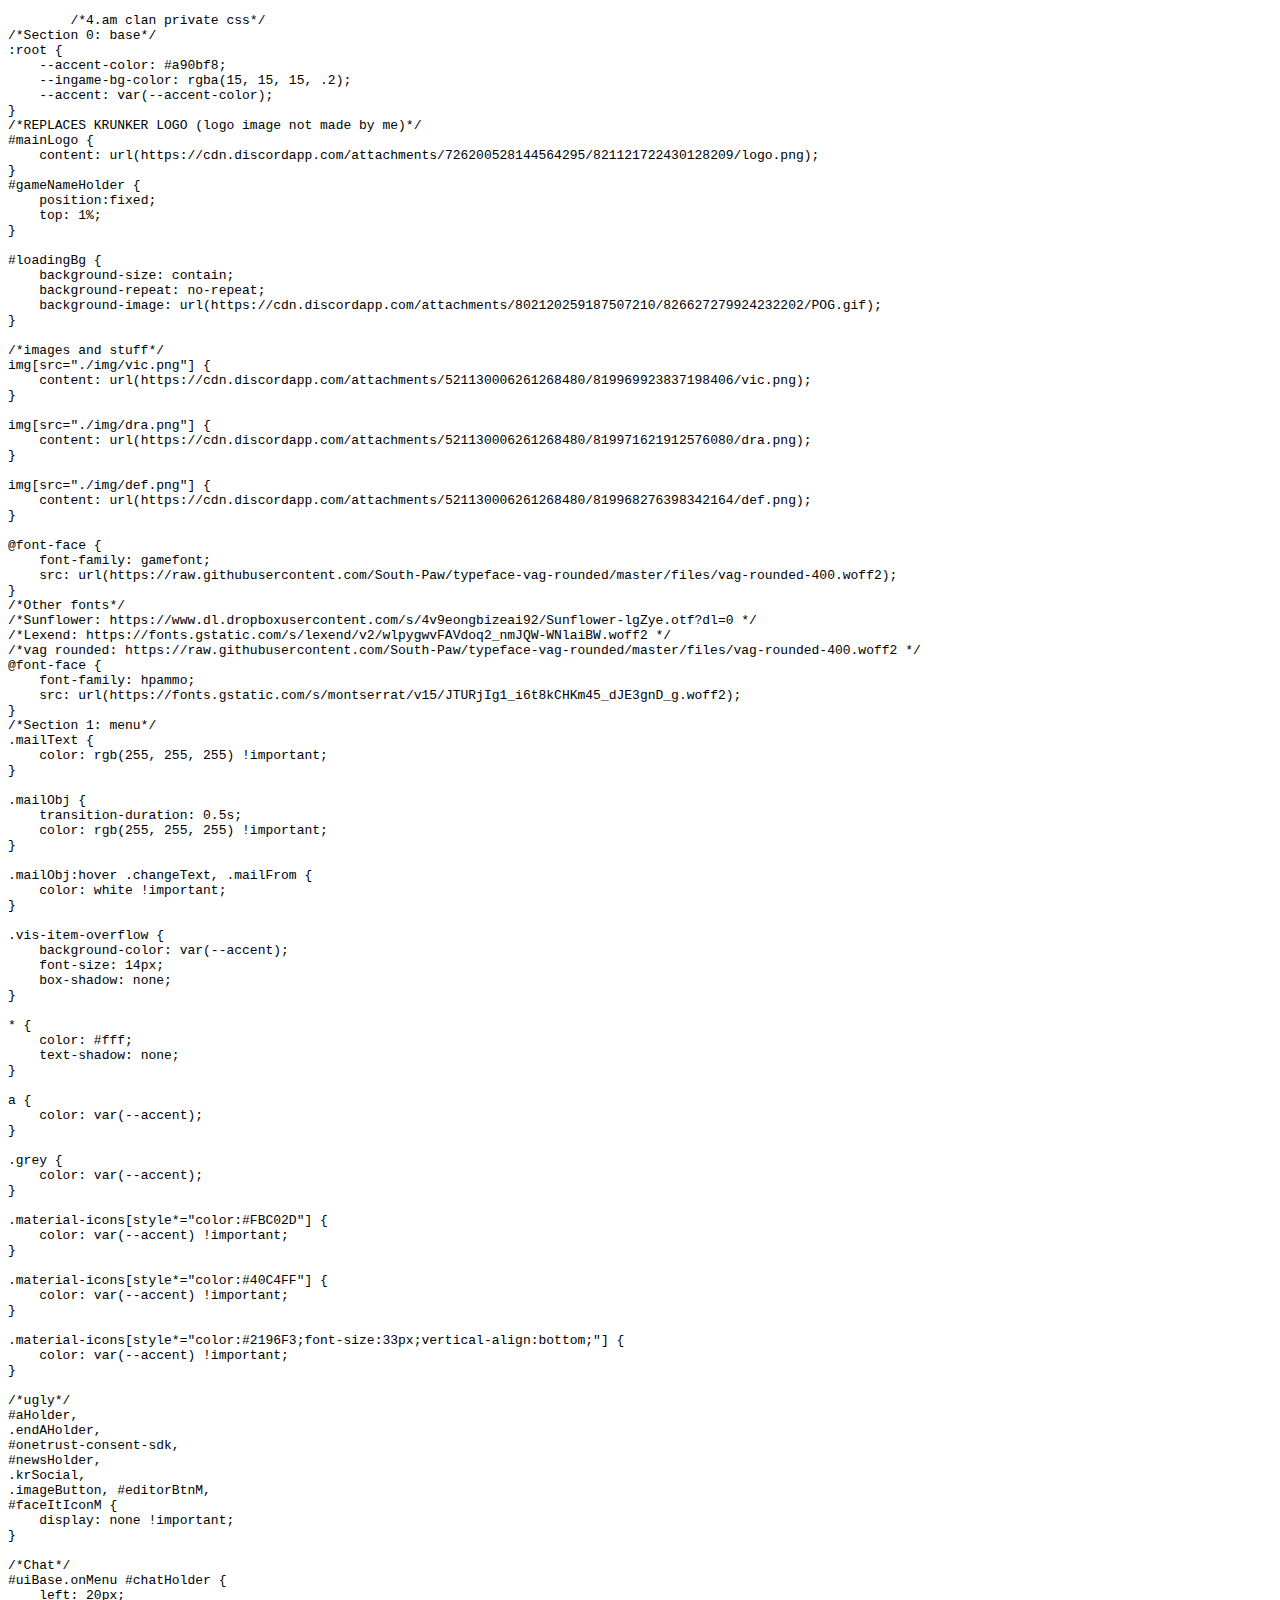
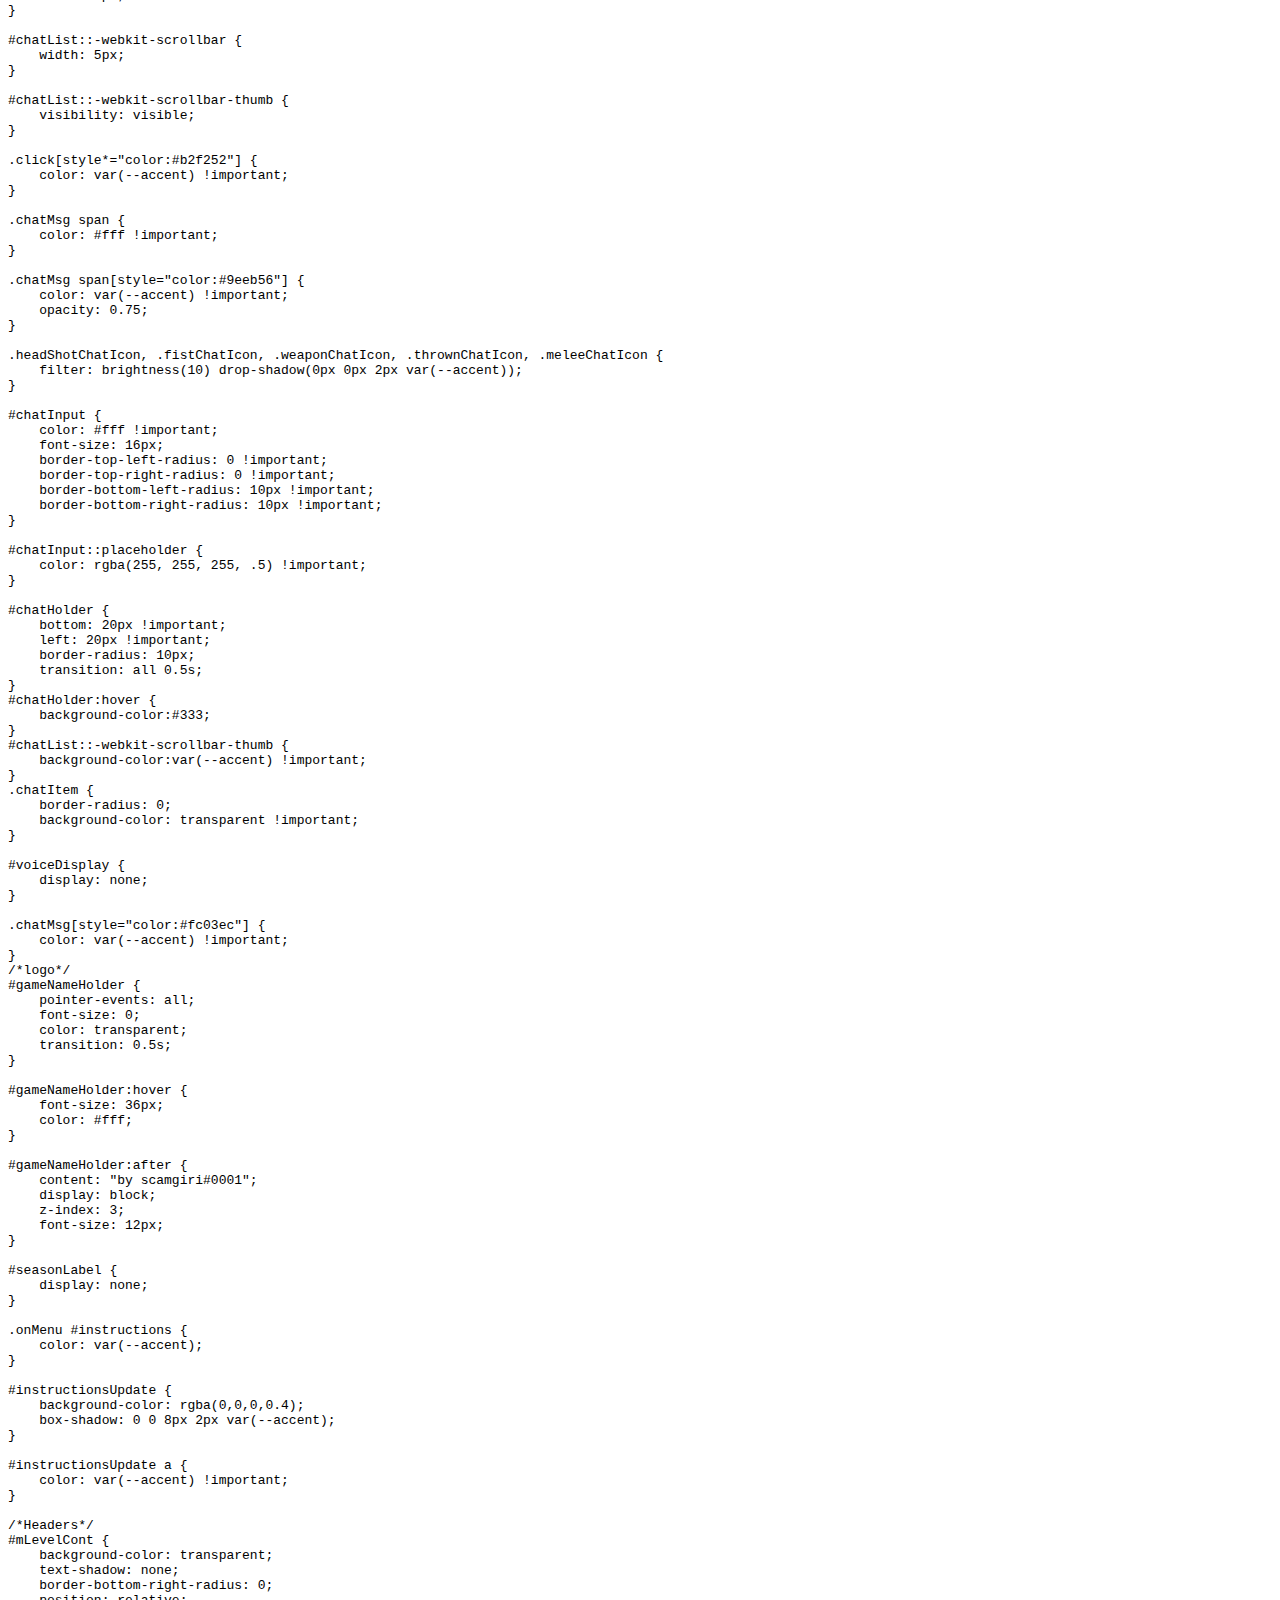
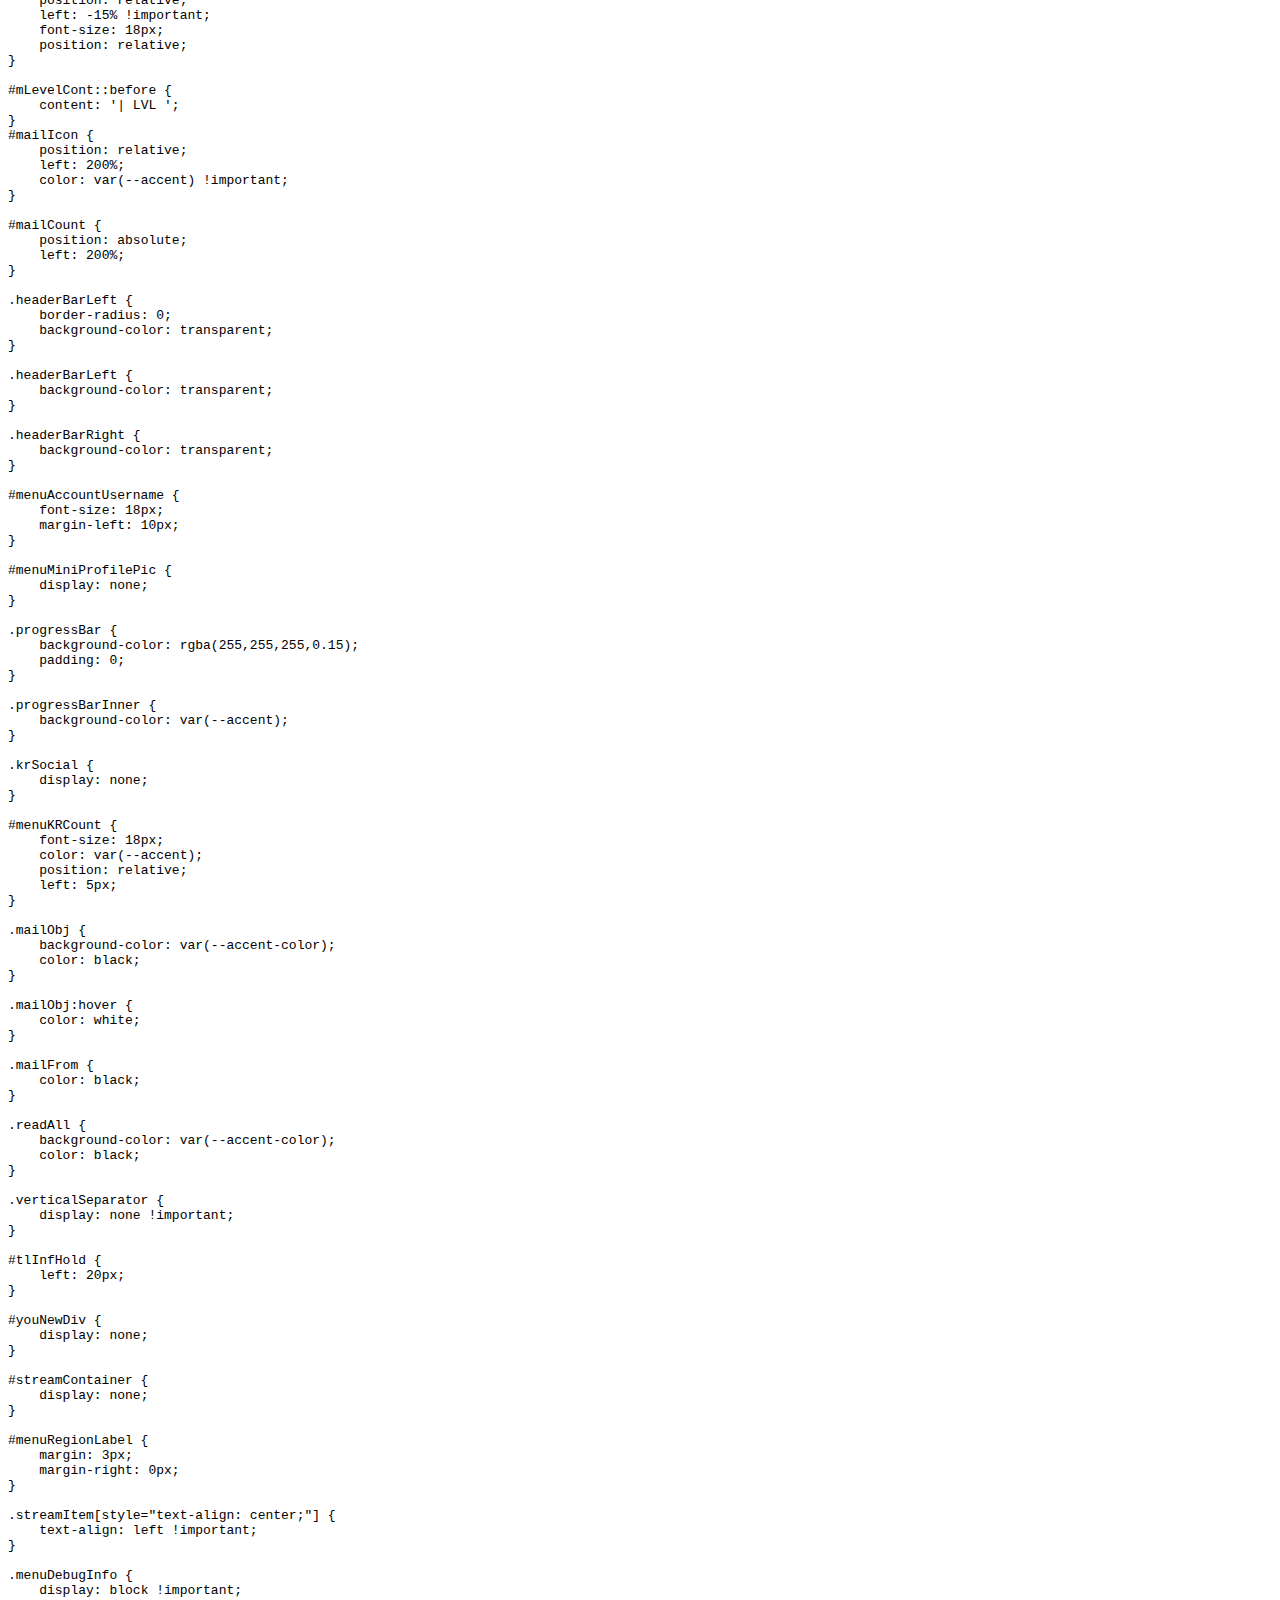
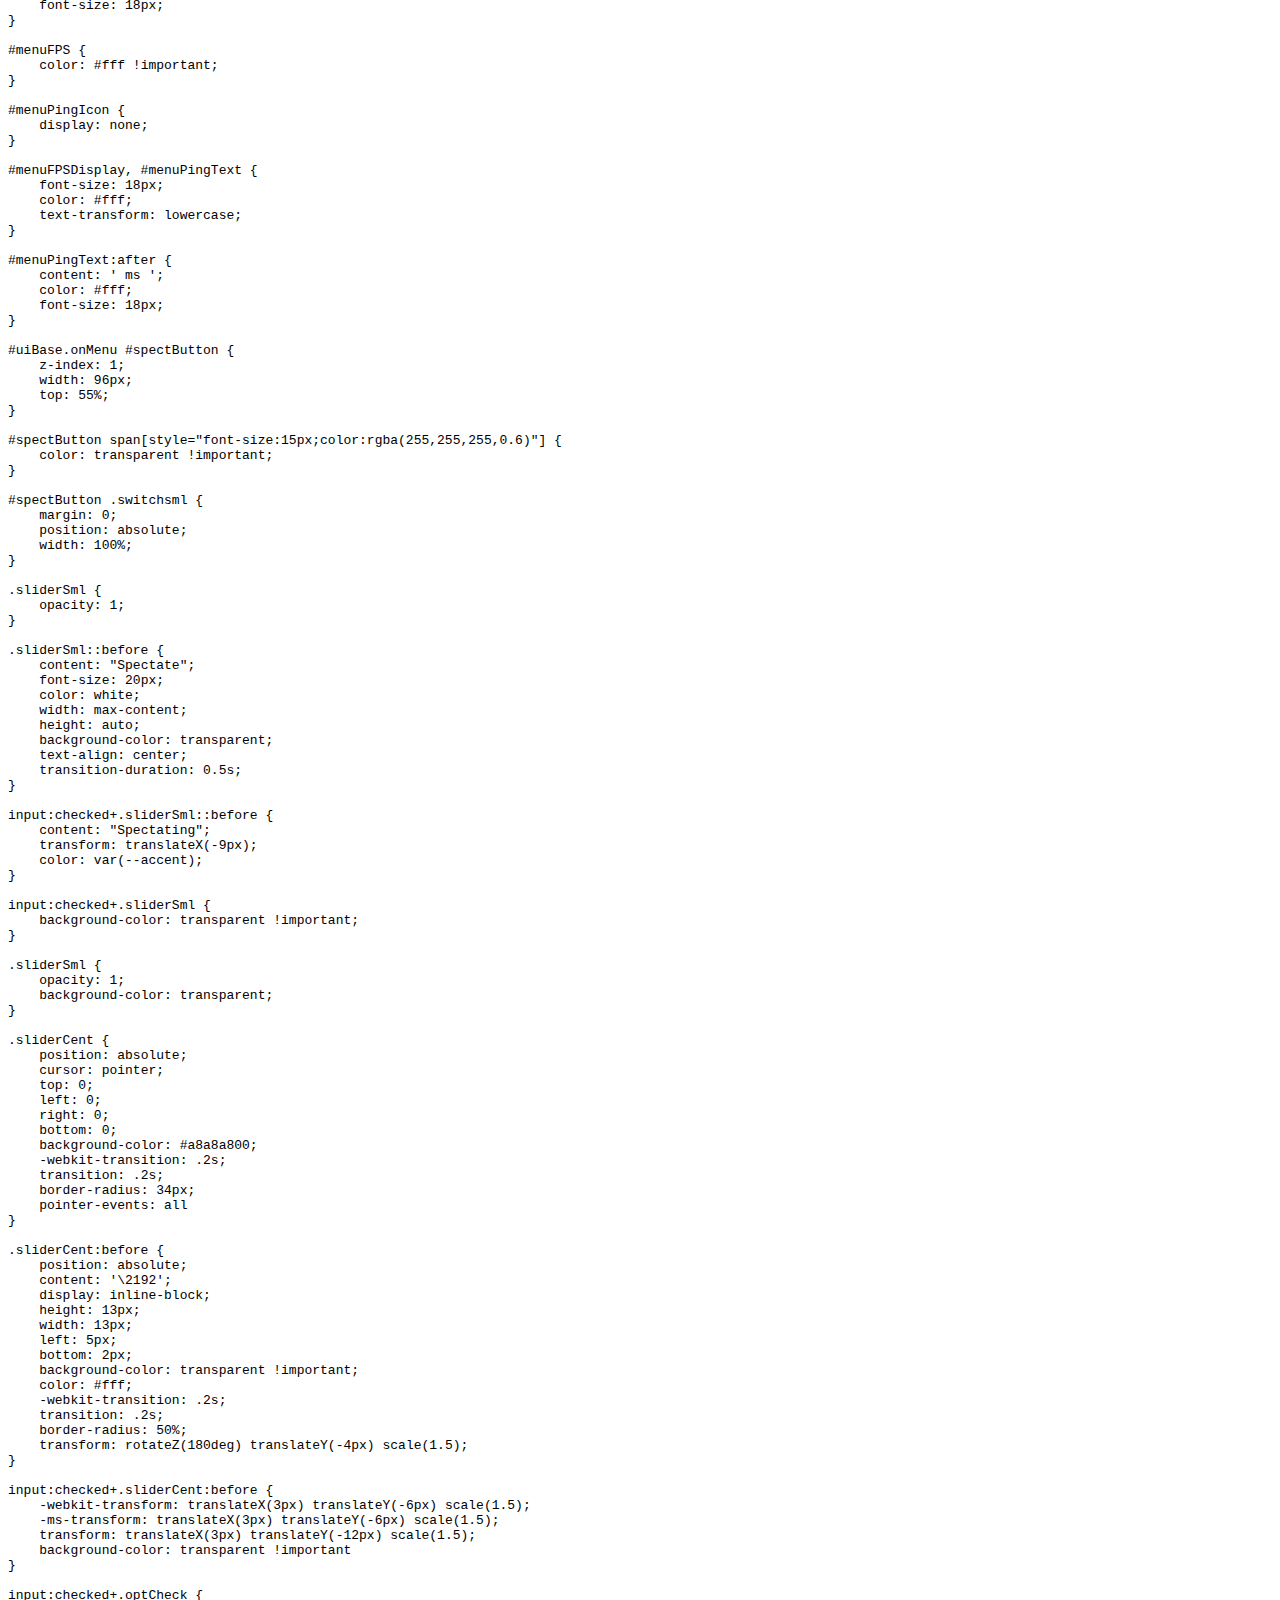
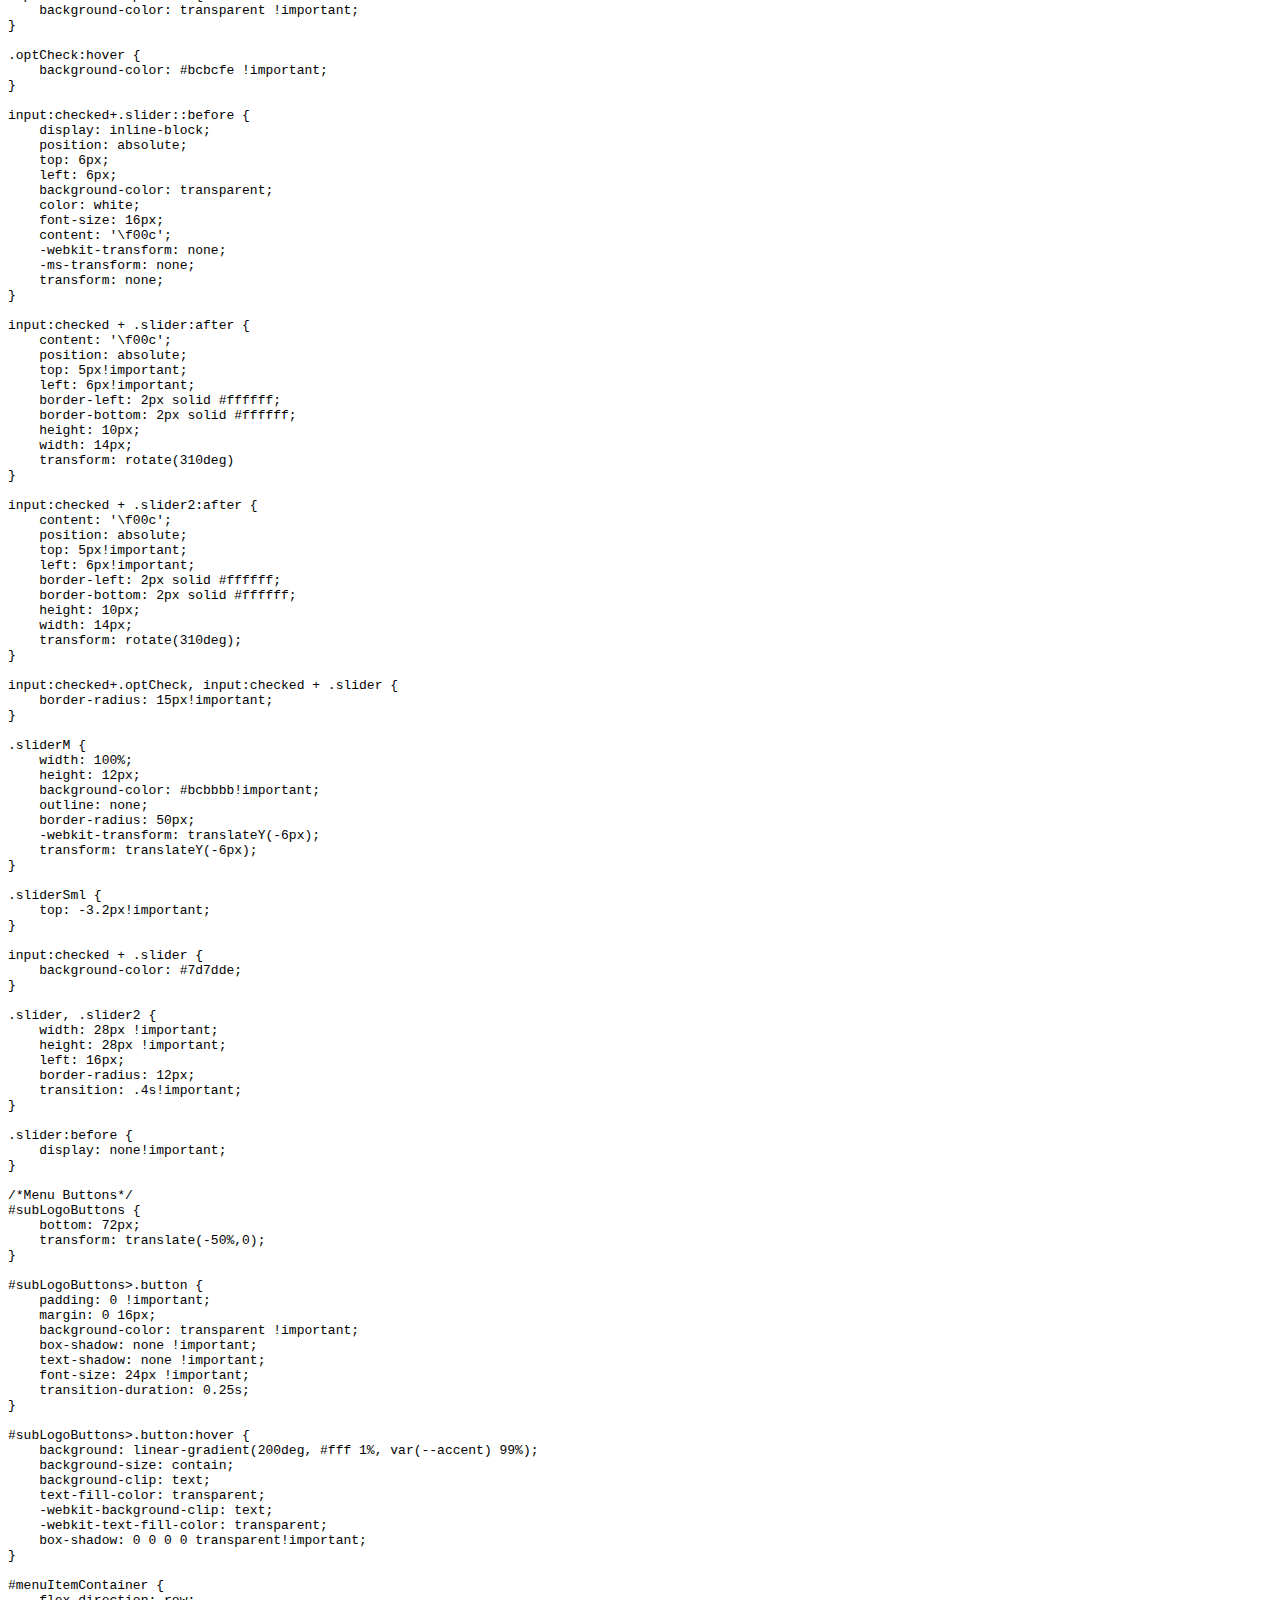
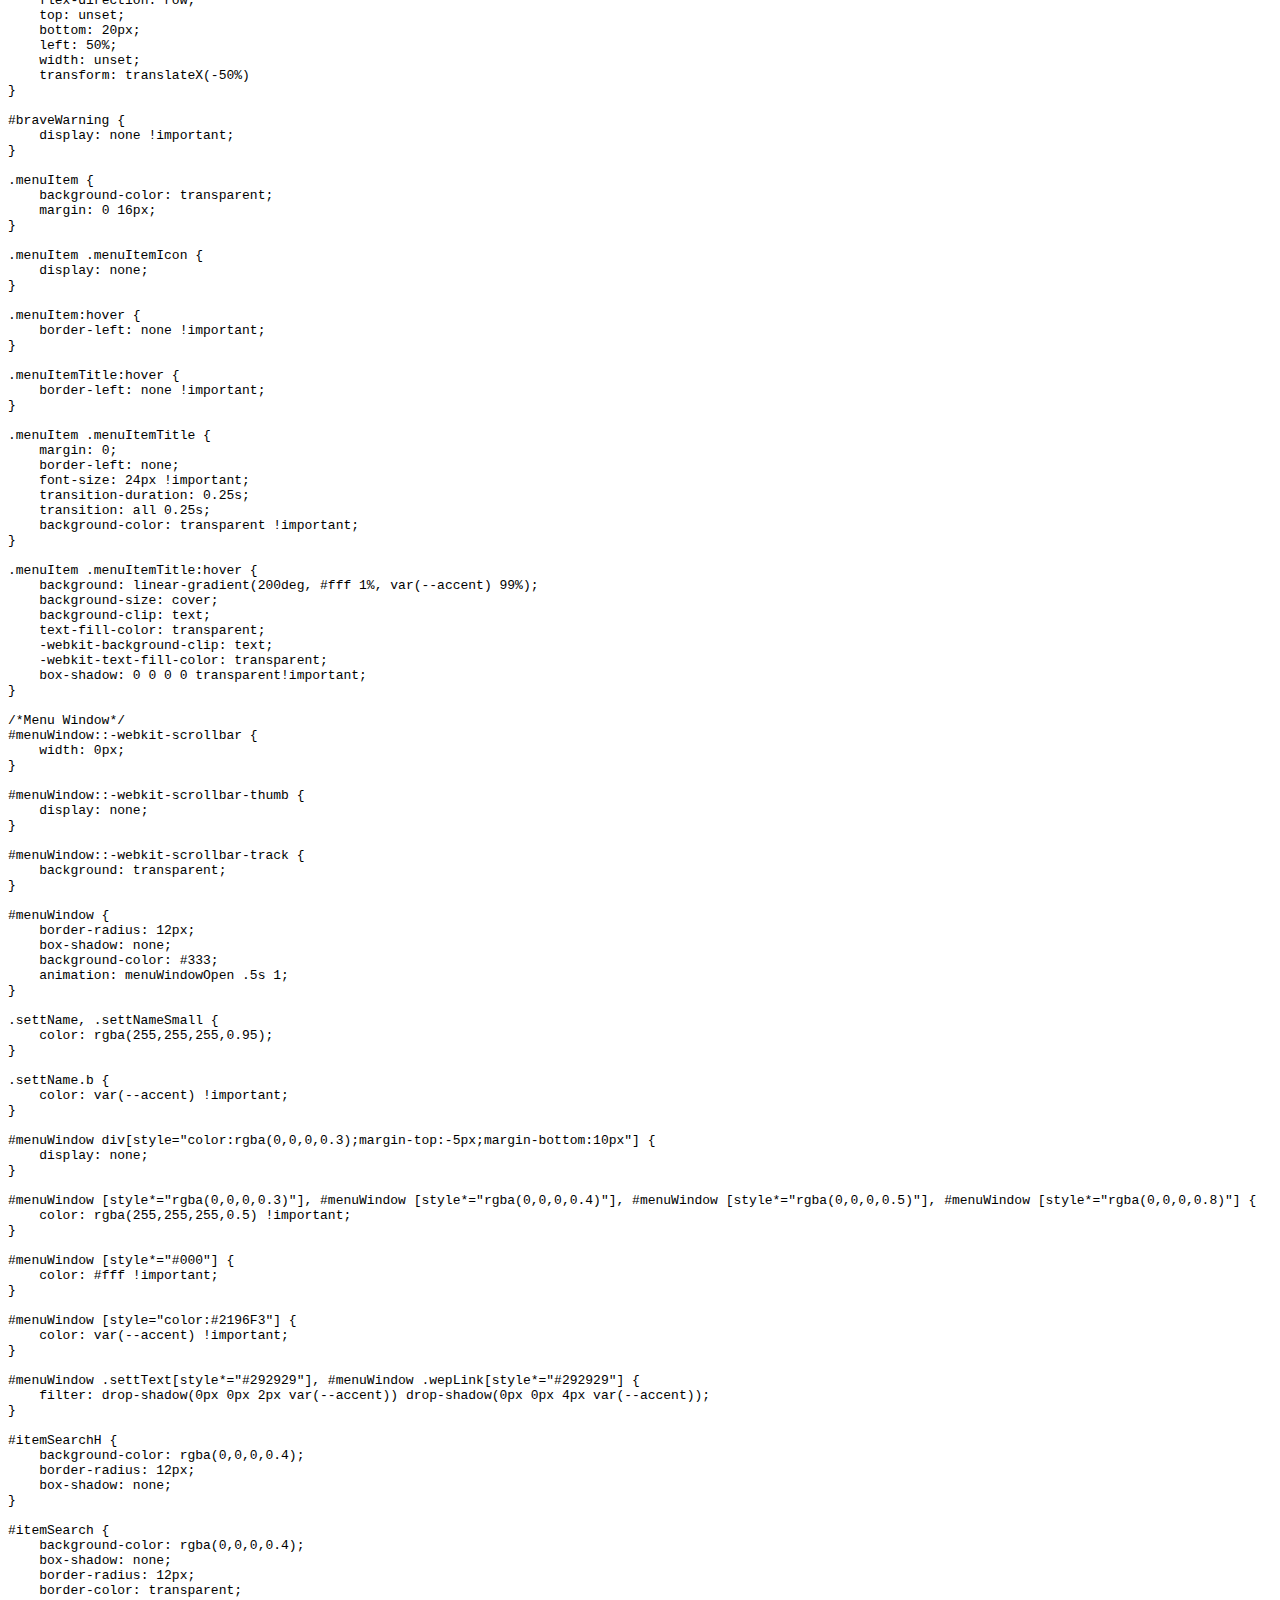
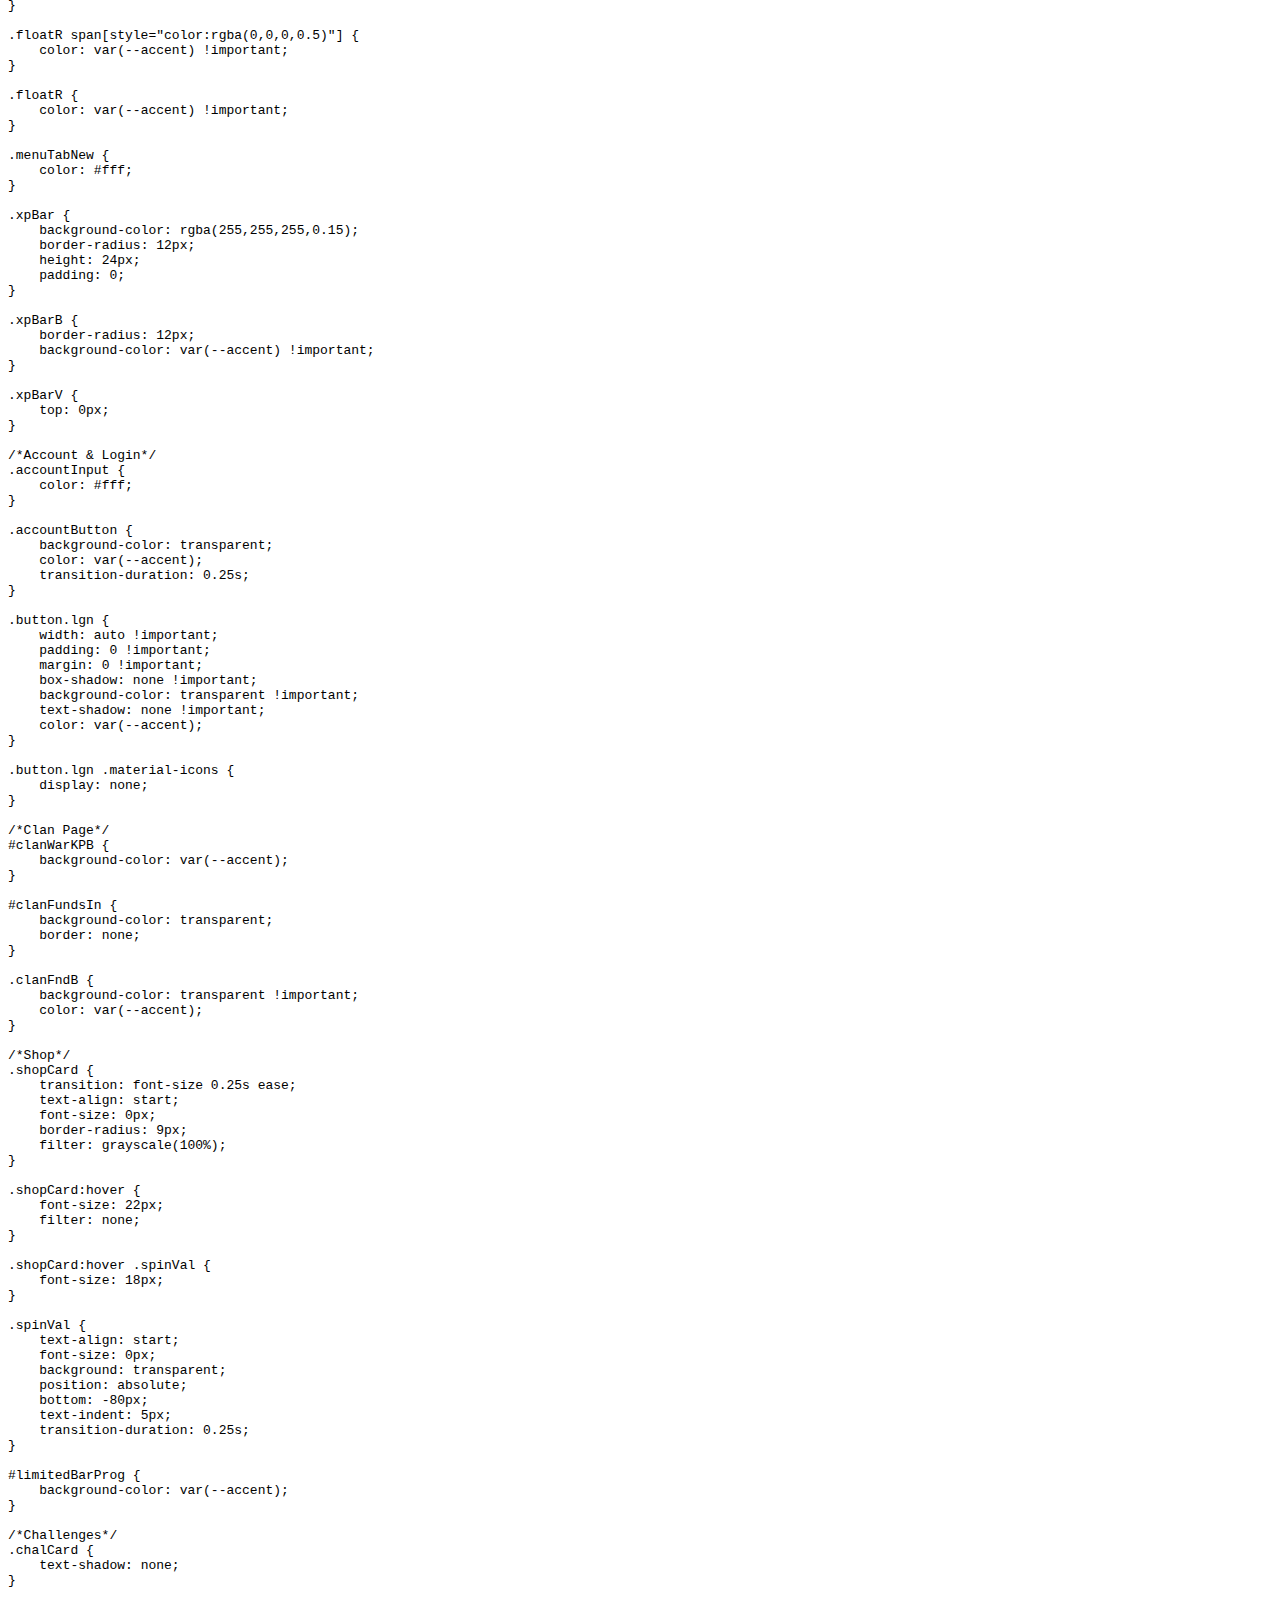
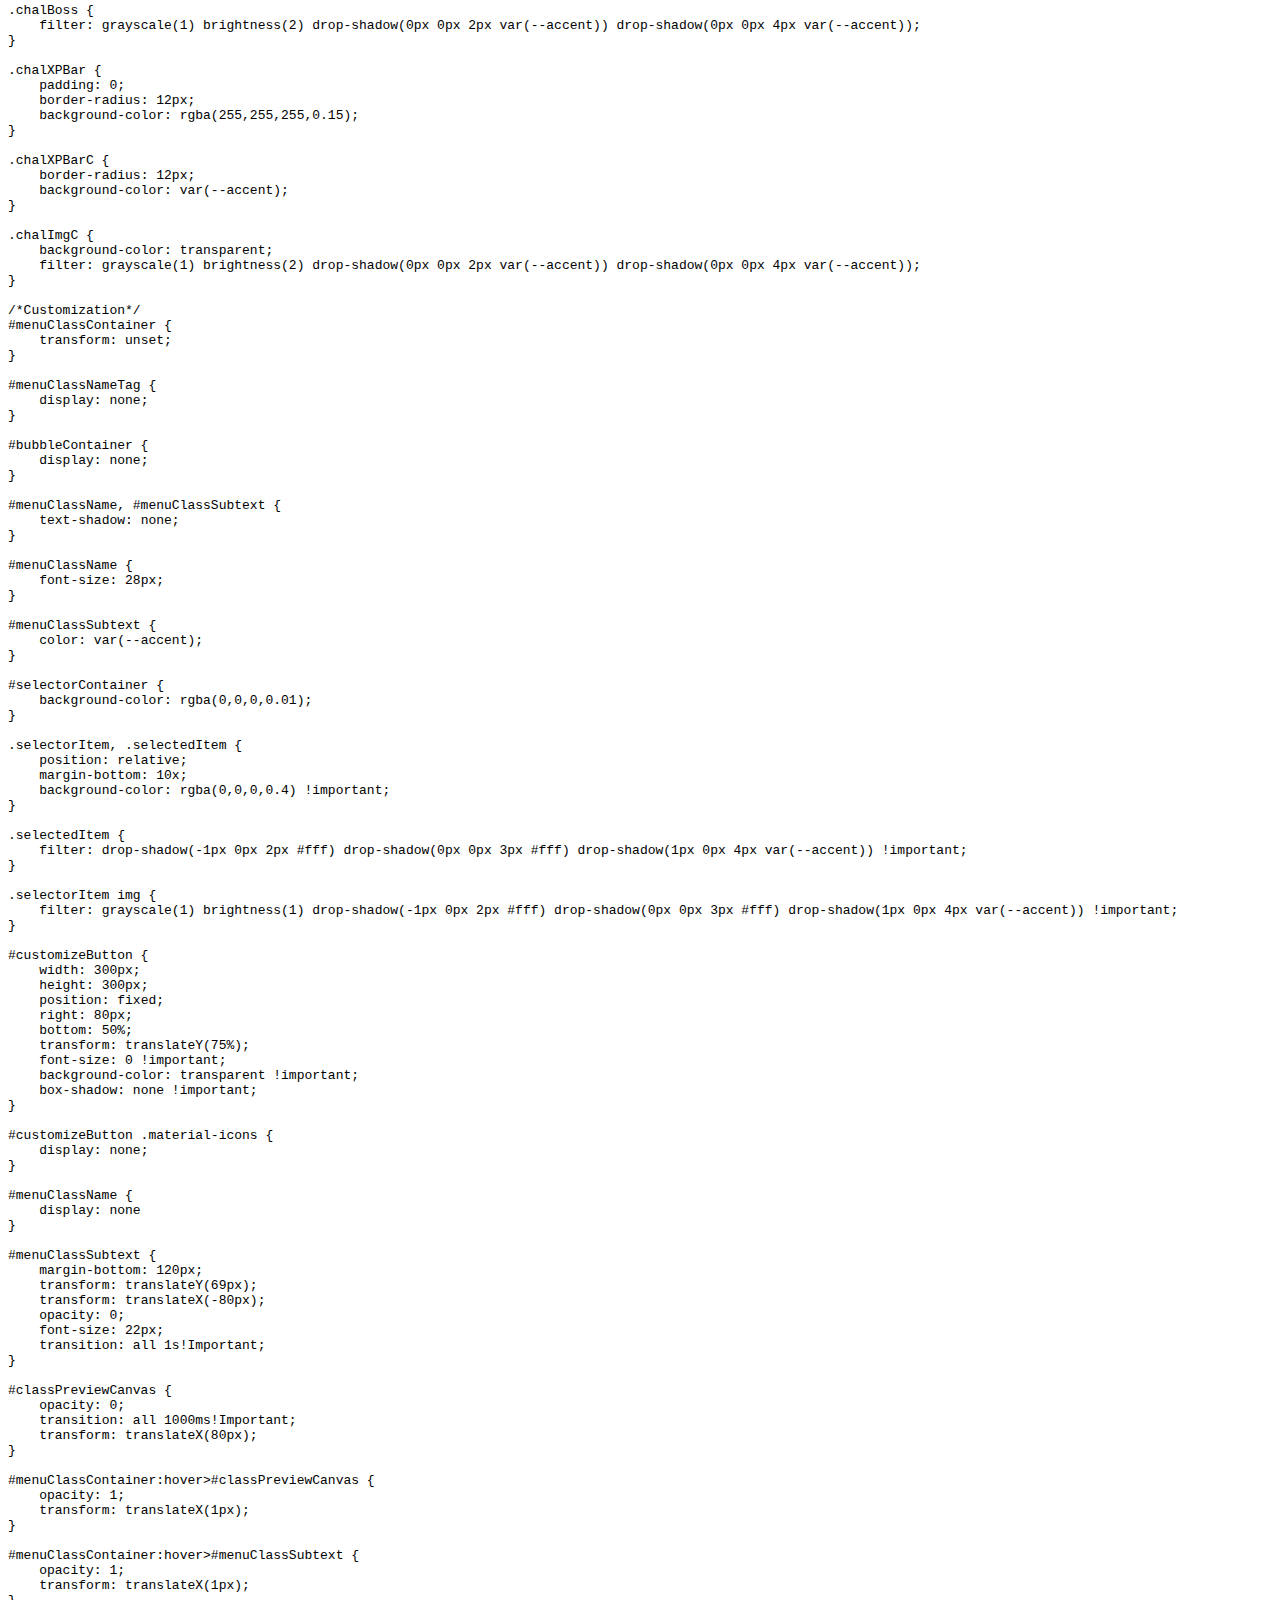
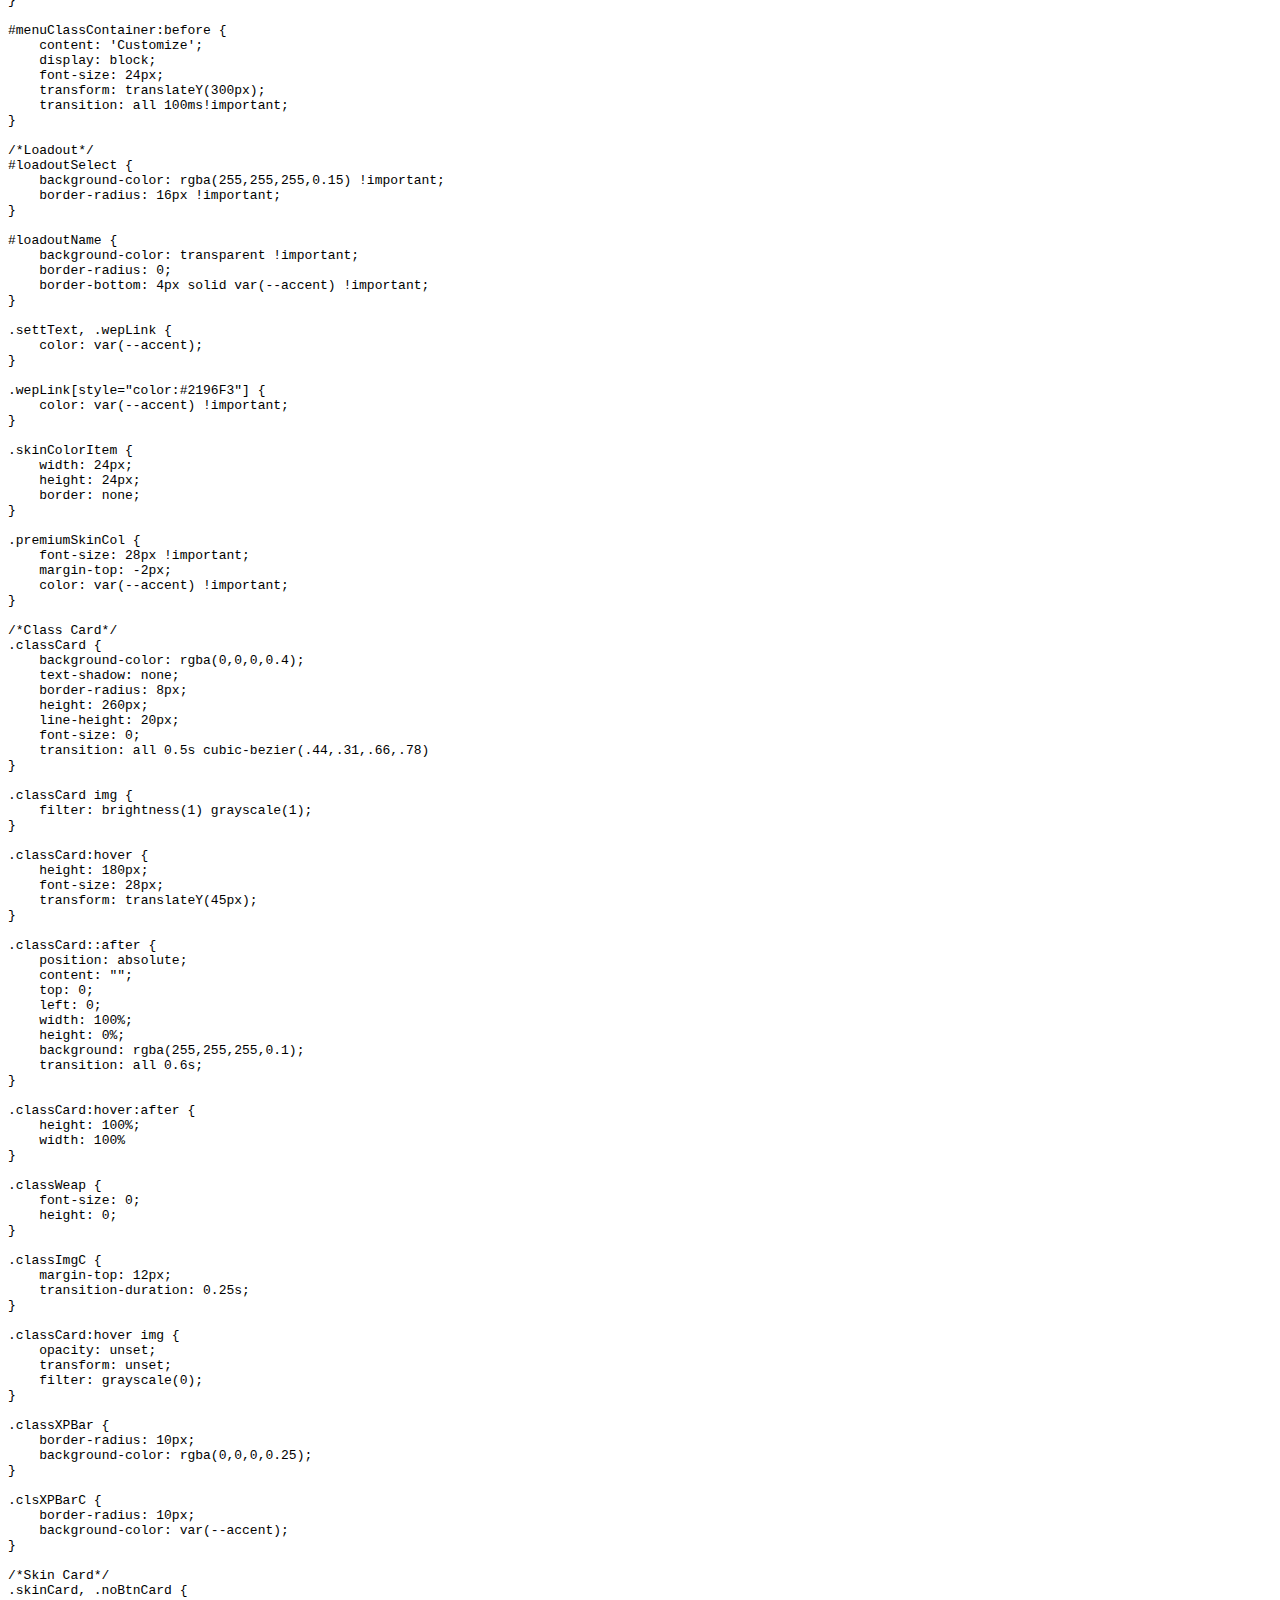
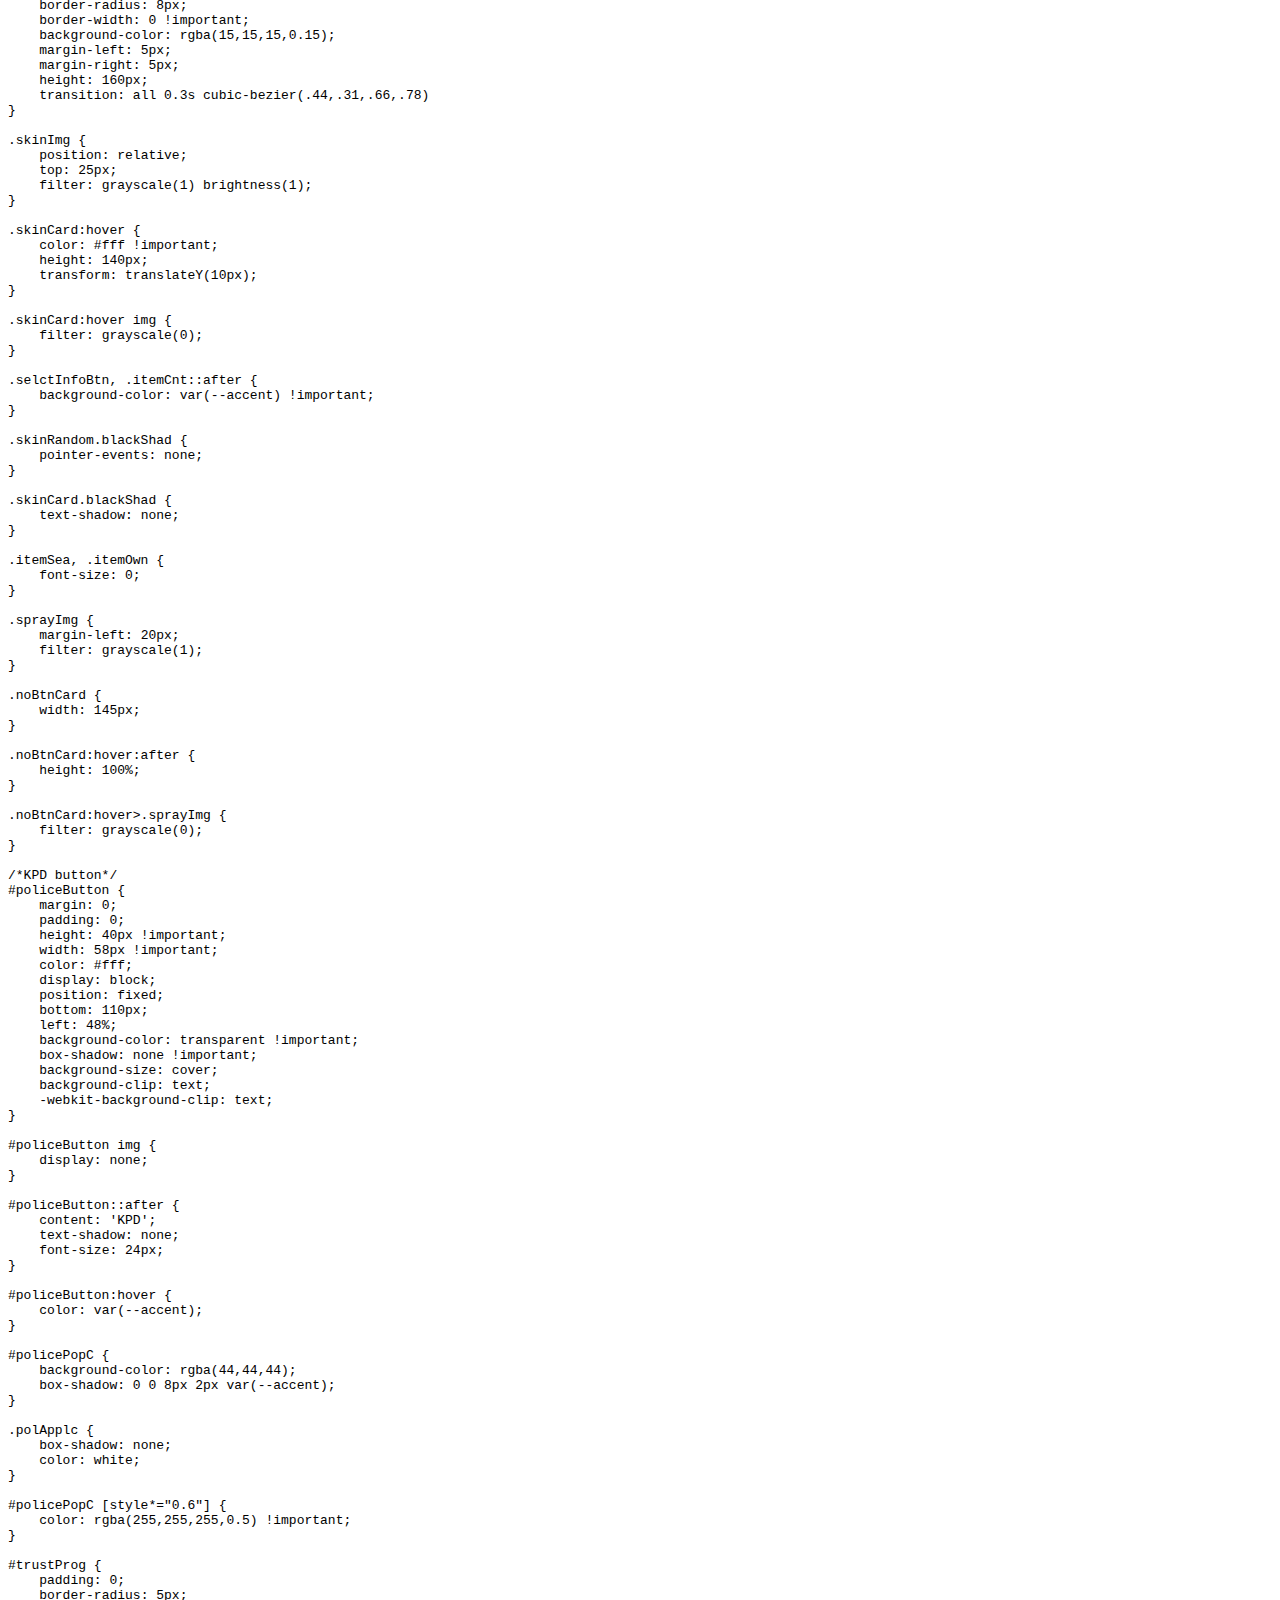
==== 4am.css.html @ 087eb00c "4am.css" ====
<!DOCTYPE html>
<html>
    <script data-dapp-detection>
        !function(){let e=!1;function n(){if(!e){const n=document.createElement("meta");n.name="dapp-detected",document.head.appendChild(n),e=!0}}if(window.hasOwnProperty("ethereum")){if(window.__disableDappDetectionInsertion=!0,void 0===window.ethereum)return;n()}else{var t=window.ethereum;Object.defineProperty(window,"ethereum",{configurable:!0,enumerable:!1,set:function(e){window.__disableDappDetectionInsertion||n(),t=e},get:function(){if(!window.__disableDappDetectionInsertion){const e=arguments.callee;e&&e.caller&&e.caller.toString&&-1!==e.caller.toString().indexOf("getOwnPropertyNames")||n()}return t}})}}();
    </script>
<body>
    <pre style="word-wrap: break-word; white-space: pre-wrap;">
        /*4.am clan private css*/
/*Section 0: base*/
:root {
    --accent-color: #a90bf8;
    --ingame-bg-color: rgba(15, 15, 15, .2);
    --accent: var(--accent-color);
}
/*REPLACES KRUNKER LOGO (logo image not made by me)*/
#mainLogo {
    content: url(https://cdn.discordapp.com/attachments/726200528144564295/821121722430128209/logo.png);
}
#gameNameHolder {
    position:fixed;
    top: 1%;
}

#loadingBg {
    background-size: contain;
    background-repeat: no-repeat;
    background-image: url(https://cdn.discordapp.com/attachments/802120259187507210/826627279924232202/POG.gif);
}

/*images and stuff*/
img[src="./img/vic.png"] {
    content: url(https://cdn.discordapp.com/attachments/521130006261268480/819969923837198406/vic.png);
}

img[src="./img/dra.png"] {
    content: url(https://cdn.discordapp.com/attachments/521130006261268480/819971621912576080/dra.png);
}

img[src="./img/def.png"] {
    content: url(https://cdn.discordapp.com/attachments/521130006261268480/819968276398342164/def.png);
}

@font-face {
    font-family: gamefont;
    src: url(https://raw.githubusercontent.com/South-Paw/typeface-vag-rounded/master/files/vag-rounded-400.woff2);
}
/*Other fonts*/
/*Sunflower: https://www.dl.dropboxusercontent.com/s/4v9eongbizeai92/Sunflower-lgZye.otf?dl=0 */
/*Lexend: https://fonts.gstatic.com/s/lexend/v2/wlpygwvFAVdoq2_nmJQW-WNlaiBW.woff2 */
/*vag rounded: https://raw.githubusercontent.com/South-Paw/typeface-vag-rounded/master/files/vag-rounded-400.woff2 */
@font-face {
    font-family: hpammo;
    src: url(https://fonts.gstatic.com/s/montserrat/v15/JTURjIg1_i6t8kCHKm45_dJE3gnD_g.woff2);
}
/*Section 1: menu*/
.mailText {
    color: rgb(255, 255, 255) !important;
}

.mailObj {
    transition-duration: 0.5s;
    color: rgb(255, 255, 255) !important;
}

.mailObj:hover .changeText, .mailFrom {
    color: white !important;
}

.vis-item-overflow {
    background-color: var(--accent);
    font-size: 14px;
    box-shadow: none;
}

* {
    color: #fff;
    text-shadow: none;
}

a {
    color: var(--accent);
}

.grey {
    color: var(--accent);
}

.material-icons[style*="color:#FBC02D"] {
    color: var(--accent) !important;
}

.material-icons[style*="color:#40C4FF"] {
    color: var(--accent) !important;
}

.material-icons[style*="color:#2196F3;font-size:33px;vertical-align:bottom;"] {
    color: var(--accent) !important;
}

/*ugly*/
#aHolder,
.endAHolder,
#onetrust-consent-sdk,
#newsHolder,
.krSocial,
.imageButton, #editorBtnM,
#faceItIconM {
    display: none !important;
}

/*Chat*/
#uiBase.onMenu #chatHolder {
    left: 20px;
}

#chatList::-webkit-scrollbar {
    width: 5px;
}

#chatList::-webkit-scrollbar-thumb {
    visibility: visible;
}

.click[style*="color:#b2f252"] {
    color: var(--accent) !important;
}

.chatMsg span {
    color: #fff !important;
}

.chatMsg span[style="color:#9eeb56"] {
    color: var(--accent) !important;
    opacity: 0.75;
}

.headShotChatIcon, .fistChatIcon, .weaponChatIcon, .thrownChatIcon, .meleeChatIcon {
    filter: brightness(10) drop-shadow(0px 0px 2px var(--accent));
}

#chatInput {
    color: #fff !important;
    font-size: 16px;
    border-top-left-radius: 0 !important;
    border-top-right-radius: 0 !important;
    border-bottom-left-radius: 10px !important;
    border-bottom-right-radius: 10px !important;
}

#chatInput::placeholder {
    color: rgba(255, 255, 255, .5) !important;
}

#chatHolder {
    bottom: 20px !important;
    left: 20px !important;
    border-radius: 10px;
    transition: all 0.5s;
}
#chatHolder:hover {
    background-color:#333;
}
#chatList::-webkit-scrollbar-thumb {
    background-color:var(--accent) !important;
}
.chatItem {
    border-radius: 0;
    background-color: transparent !important;
}

#voiceDisplay {
    display: none;
}

.chatMsg[style="color:#fc03ec"] {
    color: var(--accent) !important;
}
/*logo*/
#gameNameHolder {
    pointer-events: all;
    font-size: 0;
    color: transparent;
    transition: 0.5s;
}

#gameNameHolder:hover {
    font-size: 36px;
    color: #fff;
}

#gameNameHolder:after {
    content: "by scamgiri#0001";
    display: block;
    z-index: 3;
    font-size: 12px;
}

#seasonLabel {
    display: none;
}

.onMenu #instructions {
    color: var(--accent);
}

#instructionsUpdate {
    background-color: rgba(0,0,0,0.4);
    box-shadow: 0 0 8px 2px var(--accent);
}

#instructionsUpdate a {
    color: var(--accent) !important;
}

/*Headers*/
#mLevelCont {
    background-color: transparent;
    text-shadow: none;
    border-bottom-right-radius: 0;
    position: relative;
    left: -15% !important;
    font-size: 18px;
    position: relative;
}

#mLevelCont::before {
    content: '| LVL ';
}
#mailIcon {
    position: relative;
    left: 200%;
    color: var(--accent) !important;
}

#mailCount {
    position: absolute;
    left: 200%;
}

.headerBarLeft {
    border-radius: 0;
    background-color: transparent;
}

.headerBarLeft {
    background-color: transparent;
}

.headerBarRight {
    background-color: transparent;
}

#menuAccountUsername {
    font-size: 18px;
    margin-left: 10px;
}

#menuMiniProfilePic {
    display: none;
}

.progressBar {
    background-color: rgba(255,255,255,0.15);
    padding: 0;
}

.progressBarInner {
    background-color: var(--accent);
}

.krSocial {
    display: none;
}

#menuKRCount {
    font-size: 18px;
    color: var(--accent);
    position: relative;
    left: 5px;
}

.mailObj {
    background-color: var(--accent-color);
    color: black;
}

.mailObj:hover {
    color: white;
}

.mailFrom {
    color: black;
}

.readAll {
    background-color: var(--accent-color);
    color: black;
}

.verticalSeparator {
    display: none !important;
}

#tlInfHold {
    left: 20px;
}

#youNewDiv {
    display: none;
}

#streamContainer {
    display: none;
}

#menuRegionLabel {
    margin: 3px;
    margin-right: 0px;
}

.streamItem[style="text-align: center;"] {
    text-align: left !important;
}

.menuDebugInfo {
    display: block !important;
    font-size: 18px;
}

#menuFPS {
    color: #fff !important;
}

#menuPingIcon {
    display: none;
}

#menuFPSDisplay, #menuPingText {
    font-size: 18px;
    color: #fff;
    text-transform: lowercase;
}

#menuPingText:after {
    content: ' ms ';
    color: #fff;
    font-size: 18px;
}

#uiBase.onMenu #spectButton {
    z-index: 1;
    width: 96px;
    top: 55%;
}

#spectButton span[style="font-size:15px;color:rgba(255,255,255,0.6)"] {
    color: transparent !important;
}

#spectButton .switchsml {
    margin: 0;
    position: absolute;
    width: 100%;
}

.sliderSml {
    opacity: 1;
}

.sliderSml::before {
    content: "Spectate";
    font-size: 20px;
    color: white;
    width: max-content;
    height: auto;
    background-color: transparent;
    text-align: center;
    transition-duration: 0.5s;
}

input:checked+.sliderSml::before {
    content: "Spectating";
    transform: translateX(-9px);
    color: var(--accent);
}

input:checked+.sliderSml {
    background-color: transparent !important;
}

.sliderSml {
    opacity: 1;
    background-color: transparent;
}

.sliderCent {
    position: absolute;
    cursor: pointer;
    top: 0;
    left: 0;
    right: 0;
    bottom: 0;
    background-color: #a8a8a800;
    -webkit-transition: .2s;
    transition: .2s;
    border-radius: 34px;
    pointer-events: all
}

.sliderCent:before {
    position: absolute;
    content: '\2192';
    display: inline-block;
    height: 13px;
    width: 13px;
    left: 5px;
    bottom: 2px;
    background-color: transparent !important;
    color: #fff;
    -webkit-transition: .2s;
    transition: .2s;
    border-radius: 50%;
    transform: rotateZ(180deg) translateY(-4px) scale(1.5);
}

input:checked+.sliderCent:before {
    -webkit-transform: translateX(3px) translateY(-6px) scale(1.5);
    -ms-transform: translateX(3px) translateY(-6px) scale(1.5);
    transform: translateX(3px) translateY(-12px) scale(1.5);
    background-color: transparent !important
}

input:checked+.optCheck {
    background-color: transparent !important;
}

.optCheck:hover {
    background-color: #bcbcfe !important;
}

input:checked+.slider::before {
    display: inline-block;
    position: absolute;
    top: 6px;
    left: 6px;
    background-color: transparent;
    color: white;
    font-size: 16px;
    content: '\f00c';
    -webkit-transform: none;
    -ms-transform: none;
    transform: none;
}

input:checked + .slider:after {
    content: '\f00c';
    position: absolute;
    top: 5px!important;
    left: 6px!important;
    border-left: 2px solid #ffffff;
    border-bottom: 2px solid #ffffff;
    height: 10px;
    width: 14px;
    transform: rotate(310deg)
}

input:checked + .slider2:after {
    content: '\f00c';
    position: absolute;
    top: 5px!important;
    left: 6px!important;
    border-left: 2px solid #ffffff;
    border-bottom: 2px solid #ffffff;
    height: 10px;
    width: 14px;
    transform: rotate(310deg);
}

input:checked+.optCheck, input:checked + .slider {
    border-radius: 15px!important;
}

.sliderM {
    width: 100%;
    height: 12px;
    background-color: #bcbbbb!important;
    outline: none;
    border-radius: 50px;
    -webkit-transform: translateY(-6px);
    transform: translateY(-6px);
}

.sliderSml {
    top: -3.2px!important;
}

input:checked + .slider {
    background-color: #7d7dde;
}

.slider, .slider2 {
    width: 28px !important;
    height: 28px !important;
    left: 16px;
    border-radius: 12px;
    transition: .4s!important;
}

.slider:before {
    display: none!important;
}

/*Menu Buttons*/
#subLogoButtons {
    bottom: 72px;
    transform: translate(-50%,0);
}

#subLogoButtons>.button {
    padding: 0 !important;
    margin: 0 16px;
    background-color: transparent !important;
    box-shadow: none !important;
    text-shadow: none !important;
    font-size: 24px !important;
    transition-duration: 0.25s;
}

#subLogoButtons>.button:hover {
    background: linear-gradient(200deg, #fff 1%, var(--accent) 99%);
    background-size: contain;
    background-clip: text;
    text-fill-color: transparent;
    -webkit-background-clip: text;
    -webkit-text-fill-color: transparent;
    box-shadow: 0 0 0 0 transparent!important;
}

#menuItemContainer {
    flex-direction: row;
    top: unset;
    bottom: 20px;
    left: 50%;
    width: unset;
    transform: translateX(-50%)
}

#braveWarning {
    display: none !important;
}

.menuItem {
    background-color: transparent;
    margin: 0 16px;
}

.menuItem .menuItemIcon {
    display: none;
}

.menuItem:hover {
    border-left: none !important;
}

.menuItemTitle:hover {
    border-left: none !important;
}

.menuItem .menuItemTitle {
    margin: 0;
    border-left: none;
    font-size: 24px !important;
    transition-duration: 0.25s;
    transition: all 0.25s;
    background-color: transparent !important;
}

.menuItem .menuItemTitle:hover {
    background: linear-gradient(200deg, #fff 1%, var(--accent) 99%);
    background-size: cover;
    background-clip: text;
    text-fill-color: transparent;
    -webkit-background-clip: text;
    -webkit-text-fill-color: transparent;
    box-shadow: 0 0 0 0 transparent!important;
}

/*Menu Window*/
#menuWindow::-webkit-scrollbar {
    width: 0px;
}

#menuWindow::-webkit-scrollbar-thumb {
    display: none;
}

#menuWindow::-webkit-scrollbar-track {
    background: transparent;
}

#menuWindow {
    border-radius: 12px;
    box-shadow: none;
    background-color: #333;
    animation: menuWindowOpen .5s 1;
}

.settName, .settNameSmall {
    color: rgba(255,255,255,0.95);
}

.settName.b {
    color: var(--accent) !important;
}

#menuWindow div[style="color:rgba(0,0,0,0.3);margin-top:-5px;margin-bottom:10px"] {
    display: none;
}

#menuWindow [style*="rgba(0,0,0,0.3)"], #menuWindow [style*="rgba(0,0,0,0.4)"], #menuWindow [style*="rgba(0,0,0,0.5)"], #menuWindow [style*="rgba(0,0,0,0.8)"] {
    color: rgba(255,255,255,0.5) !important;
}

#menuWindow [style*="#000"] {
    color: #fff !important;
}

#menuWindow [style="color:#2196F3"] {
    color: var(--accent) !important;
}

#menuWindow .settText[style*="#292929"], #menuWindow .wepLink[style*="#292929"] {
    filter: drop-shadow(0px 0px 2px var(--accent)) drop-shadow(0px 0px 4px var(--accent));
}

#itemSearchH {
    background-color: rgba(0,0,0,0.4);
    border-radius: 12px;
    box-shadow: none;
}

#itemSearch {
    background-color: rgba(0,0,0,0.4);
    box-shadow: none;
    border-radius: 12px;
    border-color: transparent;
}

.floatR span[style="color:rgba(0,0,0,0.5)"] {
    color: var(--accent) !important;
}

.floatR {
    color: var(--accent) !important;
}

.menuTabNew {
    color: #fff;
}

.xpBar {
    background-color: rgba(255,255,255,0.15);
    border-radius: 12px;
    height: 24px;
    padding: 0;
}

.xpBarB {
    border-radius: 12px;
    background-color: var(--accent) !important;
}

.xpBarV {
    top: 0px;
}

/*Account & Login*/
.accountInput {
    color: #fff;
}

.accountButton {
    background-color: transparent;
    color: var(--accent);
    transition-duration: 0.25s;
}

.button.lgn {
    width: auto !important;
    padding: 0 !important;
    margin: 0 !important;
    box-shadow: none !important;
    background-color: transparent !important;
    text-shadow: none !important;
    color: var(--accent);
}

.button.lgn .material-icons {
    display: none;
}

/*Clan Page*/
#clanWarKPB {
    background-color: var(--accent);
}

#clanFundsIn {
    background-color: transparent;
    border: none;
}

.clanFndB {
    background-color: transparent !important;
    color: var(--accent);
}

/*Shop*/
.shopCard {
    transition: font-size 0.25s ease;
    text-align: start;
    font-size: 0px;
    border-radius: 9px;
    filter: grayscale(100%);
}

.shopCard:hover {
    font-size: 22px;
    filter: none;
}

.shopCard:hover .spinVal {
    font-size: 18px;
}

.spinVal {
    text-align: start;
    font-size: 0px;
    background: transparent;
    position: absolute;
    bottom: -80px;
    text-indent: 5px;
    transition-duration: 0.25s;
}

#limitedBarProg {
    background-color: var(--accent);
}

/*Challenges*/
.chalCard {
    text-shadow: none;
}

.chalBoss {
    filter: grayscale(1) brightness(2) drop-shadow(0px 0px 2px var(--accent)) drop-shadow(0px 0px 4px var(--accent));
}

.chalXPBar {
    padding: 0;
    border-radius: 12px;
    background-color: rgba(255,255,255,0.15);
}

.chalXPBarC {
    border-radius: 12px;
    background-color: var(--accent);
}

.chalImgC {
    background-color: transparent;
    filter: grayscale(1) brightness(2) drop-shadow(0px 0px 2px var(--accent)) drop-shadow(0px 0px 4px var(--accent));
}

/*Customization*/
#menuClassContainer {
    transform: unset;
}

#menuClassNameTag {
    display: none;
}

#bubbleContainer {
    display: none;
}

#menuClassName, #menuClassSubtext {
    text-shadow: none;
}

#menuClassName {
    font-size: 28px;
}

#menuClassSubtext {
    color: var(--accent);
}

#selectorContainer {
    background-color: rgba(0,0,0,0.01);
}

.selectorItem, .selectedItem {
    position: relative;
    margin-bottom: 10x;
    background-color: rgba(0,0,0,0.4) !important;
}

.selectedItem {
    filter: drop-shadow(-1px 0px 2px #fff) drop-shadow(0px 0px 3px #fff) drop-shadow(1px 0px 4px var(--accent)) !important;
}

.selectorItem img {
    filter: grayscale(1) brightness(1) drop-shadow(-1px 0px 2px #fff) drop-shadow(0px 0px 3px #fff) drop-shadow(1px 0px 4px var(--accent)) !important;
}

#customizeButton {
    width: 300px;
    height: 300px;
    position: fixed;
    right: 80px;
    bottom: 50%;
    transform: translateY(75%);
    font-size: 0 !important;
    background-color: transparent !important;
    box-shadow: none !important;
}

#customizeButton .material-icons {
    display: none;
}

#menuClassName {
    display: none
}

#menuClassSubtext {
    margin-bottom: 120px;
    transform: translateY(69px);
    transform: translateX(-80px);
    opacity: 0;
    font-size: 22px;
    transition: all 1s!Important;
}

#classPreviewCanvas {
    opacity: 0;
    transition: all 1000ms!Important;
    transform: translateX(80px);
}

#menuClassContainer:hover>#classPreviewCanvas {
    opacity: 1;
    transform: translateX(1px);
}

#menuClassContainer:hover>#menuClassSubtext {
    opacity: 1;
    transform: translateX(1px);
}

#menuClassContainer:before {
    content: 'Customize';
    display: block;
    font-size: 24px;
    transform: translateY(300px);
    transition: all 100ms!important;
}

/*Loadout*/
#loadoutSelect {
    background-color: rgba(255,255,255,0.15) !important;
    border-radius: 16px !important;
}

#loadoutName {
    background-color: transparent !important;
    border-radius: 0;
    border-bottom: 4px solid var(--accent) !important;
}

.settText, .wepLink {
    color: var(--accent);
}

.wepLink[style="color:#2196F3"] {
    color: var(--accent) !important;
}

.skinColorItem {
    width: 24px;
    height: 24px;
    border: none;
}

.premiumSkinCol {
    font-size: 28px !important;
    margin-top: -2px;
    color: var(--accent) !important;
}

/*Class Card*/
.classCard {
    background-color: rgba(0,0,0,0.4);
    text-shadow: none;
    border-radius: 8px;
    height: 260px;
    line-height: 20px;
    font-size: 0;
    transition: all 0.5s cubic-bezier(.44,.31,.66,.78)
}

.classCard img {
    filter: brightness(1) grayscale(1);
}

.classCard:hover {
    height: 180px;
    font-size: 28px;
    transform: translateY(45px);
}

.classCard::after {
    position: absolute;
    content: "";
    top: 0;
    left: 0;
    width: 100%;
    height: 0%;
    background: rgba(255,255,255,0.1);
    transition: all 0.6s;
}

.classCard:hover:after {
    height: 100%;
    width: 100%
}

.classWeap {
    font-size: 0;
    height: 0;
}

.classImgC {
    margin-top: 12px;
    transition-duration: 0.25s;
}

.classCard:hover img {
    opacity: unset;
    transform: unset;
    filter: grayscale(0);
}

.classXPBar {
    border-radius: 10px;
    background-color: rgba(0,0,0,0.25);
}

.clsXPBarC {
    border-radius: 10px;
    background-color: var(--accent);
}

/*Skin Card*/
.skinCard, .noBtnCard {
    border-radius: 8px;
    border-width: 0 !important;
    background-color: rgba(15,15,15,0.15);
    margin-left: 5px;
    margin-right: 5px;
    height: 160px;
    transition: all 0.3s cubic-bezier(.44,.31,.66,.78)
}

.skinImg {
    position: relative;
    top: 25px;
    filter: grayscale(1) brightness(1);
}

.skinCard:hover {
    color: #fff !important;
    height: 140px;
    transform: translateY(10px);
}

.skinCard:hover img {
    filter: grayscale(0);
}

.selctInfoBtn, .itemCnt::after {
    background-color: var(--accent) !important;
}

.skinRandom.blackShad {
    pointer-events: none;
}

.skinCard.blackShad {
    text-shadow: none;
}

.itemSea, .itemOwn {
    font-size: 0;
}

.sprayImg {
    margin-left: 20px;
    filter: grayscale(1);
}

.noBtnCard {
    width: 145px;
}

.noBtnCard:hover:after {
    height: 100%;
}

.noBtnCard:hover>.sprayImg {
    filter: grayscale(0);
}

/*KPD button*/
#policeButton {
    margin: 0;
    padding: 0;
    height: 40px !important;
    width: 58px !important;
    color: #fff;
    display: block;
    position: fixed;
    bottom: 110px;
    left: 48%;
    background-color: transparent !important;
    box-shadow: none !important;
    background-size: cover;
    background-clip: text;
    -webkit-background-clip: text;
}

#policeButton img {
    display: none;
}

#policeButton::after {
    content: 'KPD';
    text-shadow: none;
    font-size: 24px;
}

#policeButton:hover {
    color: var(--accent);
}

#policePopC {
    background-color: rgba(44,44,44);
    box-shadow: 0 0 8px 2px var(--accent);
}

.polApplc {
    box-shadow: none;
    color: white;
}

#policePopC [style*="0.6"] {
    color: rgba(255,255,255,0.5) !important;
}

#trustProg {
    padding: 0;
    border-radius: 5px;
    height: 28px;
    background-color: rgba(255,255,255,0.15);
}

#trustPrgHD {
    height: 100%;
    border-radius: 5px;
    background-color: var(--accent) !important;
}

#trustProgHD {
    text-shadow: none;
    line-height: 32px;
    font-size: 20px;
}

#activateKDM {
    width: auto;
    background-color: transparent !important;
    text-shadow: none !important;
    box-shadow: none !important;
}

/*Mod and Map List*/
#mpCat, .searchBtn {
    background-color: rgba(255,255,255,0.15);
    border-radius: 16px;
    border: none;
}

.mapByTxt {
    color: #fff;
}

/*Map Host*/
#hostMenuBtn {
    background-color: var(--accent);
}

.hostMap {
    border: none;
    height: 94px;
    width: 230px;
}

.hostMap:hover {
    box-shadow: 0 0 8px 2px var(--accent);
}

.hostMapBy, .hostMapYear, .hostMapVersion {
    display: none;
}

.hostMapName {
    top: 50%;
    left: 50%;
    font-size: 24px;
    width: 100%;
    text-align: center;
    transform: translate(-50%, -50%);
}

.hostMapImg {
    filter: grayscale(100%) brightness(0.75);
    border-radius: 8px;
    width: 230px;
}

.hostMap .blackShad {
    text-shadow: none;
}

.hostOpt {
    border: none;
    border-radius: 24px;
    background-color: transparent;
    width: 210px;
}

.optName {
    text-shadow: none;
    font-size: 20px;
    width: 100%;
    display: flex;
    justify-content: center;
}

.optCheck {
    background-color: transparent;
    border-radius: 24px;
}
.optCheck:hover {
    background-color:var(--accent) !important;
}
.optCheck:hover>.optImg {
    filter: grayscale(1);
}

input:hover+.optCheck {
    background-color: var(--accent);
    opacity: 0.25;
}

.advancedToggle {
    border-radius: 16px;
    background-color: var(--accent) !important;
}

.advancedToggle:hover {
    background-color: #fff !important;
    color: var(--accent);
}

input:checked+.optCheck {
    background: var(--accent) !important;
    box-shadow: 0 0 2px 2px var(--accent);
}

#customSnameTeam1, #customSnameTeam2, #passCode, #rawMapData, #presetName, #presetSelect {
    border-radius: 16px !important;
    background-color: rgba(255, 255, 255, 0.15) !important;
}

/*Options/Settings*/
#settingsTabLayout {
    grid-template-columns: auto auto auto auto auto auto auto;
}

.serverHeader, .settingsHeader {
    background-color: transparent;
    position: static;
}

#settSearch {
    border-radius: 0;
    background-color: transparent;
    border-bottom: 4px solid var(--accent);
}

.settingTab {
    grid-row: 1;
}

.settingTab, .tabANew {
    grid-row: 1;
    border-color: var(--accent);
    transition-duration: 0.25s;
}

.settingTab:hover, .tabANew:hover, .menuTabNew:hover {
    border-color: var(--accent);
    opacity: 0.75;
}

.settingsBtn, .loadoutBtn, .subPassChg, .lnkTw, .hostToggle, .hostPresetBtn {
    background-color: var(--accent);
    color: #fff;
    border-radius: 16px;
}

.settingsBtn:hover, .loadoutBtn:hover, .subpassChg:hover, .lnkTw:hover, .hostToggle:hover, .hostPresetBtn:hover {
    background-color: #fff;
    color: var(--accent);
}

.lnkTw {
    color: var(--accent);
}

.inputGrey, .inputGrey2, .formInput {
    background: rgba(255,255,255,0.15);
    border-radius: 16px;
}

.smlInput {
    color: #fff;
}

option {
    background: #000;
}

.setHed {
    color: var(--accent);
}

.plusOrMinus {
    font-size: 36px !important;
    margin-right: -4px !important;
    color: var(--accent);
}

.settName span[style="color: #eb5656"] {
    color: var(--accent) !important;
}

#requiresRestart {
    color: var(--accent);
}

#requiresRestart span {
    color: var(--accent) !important;
}

#requiresRestart [style*="color: #eb5656"] {
    color: var(--accent) !important;
}

.sliderM {
    width: 100%;
    height: 12px;
    background-color: rgba(255,255,255,0.75)!important;
    outline: none;
    border-radius: 50px;
    -webkit-transform: translateY(-6px);
    transform: translateY(-6px);
}

.sliderM::-webkit-slider-thumb {
    background-color: var(--accent)!important;
    border-radius: 1000px!important;
}

.sliderVal {
    background-color: rgba(255,255,255,0.15);
    color: #fff;
    border-radius: 16px;
}

.switch {
    width: 70px;
}

.slider {
    background-color: rgba(255,255,255,0.15);
    border-radius: 16px;
}

input:checked+.slider {
    background-color: var(--accent);
}

input:checked+.slider:before {
    transform: translateX(36px) rotate(360deg);
    color: transparent;
    box-shadow: inset 0 0 0 4px #fff;
}

.switch2 {
    width: 48px;
}

input:checked+.slider2 {
    background-color: var(--accent);
}

.slider2:before {
    display: none;
}

input:checked+.slider2:before {
    transform: translateX(16px) rotate(360deg);
    color: transparent;
    box-shadow: inset 0 0 0 4px #fff;
}

input[type=color] {
    width: 60px;
    border-color: var(--accent);
}

/*Server Nav*/
.menuSelectorHeader {
    width: 796px;
}

.quickJoin {
    background-color: transparent;
    color: var(--accent);
    font-size: 16px;
    padding: 0;
    margin-bottom: 4px;
    margin-left: 12px;
}

.slide {
    border-color: transparent;
}

#menuWindow [style*="rgba(0,0,0,0.6)"] {
    color: #fff !important;
}

/*Terms Area*/
#termsInfo:before {
    content:'4.am krunker';
    font-size: 20px;
    color: #fff;
    position:fixed;
    right: 15px;
    bottom:40px;
    display:block;

}
#termsInfo {
    background-color: transparent;
}

.terms {
    text-decoration: none !important;
}

.terms:hover {
    transform: scale(0.9);
}

.verticalSeparatorInline {
    display: none;
}

.terms {
    font-size: 0;
    transition-duration: 0.25s;
}

.terms:last-child {
    font-size: 20px;
}

#termsInfo:hover .terms {
    font-size: 20px;
}

/*Section 2: in game*/
#killCard {
    background-color:#333;
}
/*Health*/
#hudClassIcon {
    position: fixed;
    bottom: 30px;
    right: calc(50% - 64px);
    border-radius: 0;
    background-color: transparent;
}

#hudClassImg {
    border-radius: 0;
}

#healthValueHolder {
    position: fixed;
    right: calc(50% + 128px);
    bottom: 30px;
    background-color: transparent;
}

#healthValue {
    font-size: 64px;
    color: #fff;
    text-shadow: 2px 2px 0px #000 !important;
}

#maxHP {
    display: none;
}

#healthBar {
    position: fixed;
    width: 200px;
    display: flex;
    direction: rtl;
    justify-content: space-evenly;
    align-items: center;
    height: 12px;
    bottom: 30px;
    right: calc(50% + 128px);
    background-color: transparent;
}

.healthBarSeg {
    width: -webkit-fill-available;
    margin-right: -1px;
    background-color: transparent;
}

.hpBSeg {
    border-radius:0;
    box-shadow: none;
}

#challIcon {
    transform: translateY(-12px);
    filter: brightness(5);
    margin-left: 12px;
}

/*Ammo*/
#ammoDisplay {
    position: fixed;
    left: calc(50% + 128px);
    bottom: 30px;
    font-size: 64px;
    padding: 18px;
    background-position-y: 95px;
    padding-bottom: 12px;
    height: auto;
    width: 175px;
    text-align: end;
    border-radius: 0;
    background-color: transparent;
    background-image: linear-gradient(90deg, #fff, #fff);
    direction: rtl;
}

#ammoDisplay[style*="background-size: 0%;"] {
    background-size: 100% !important;
}

#ammoVal {
    font-size: 64px;
    color: #fff;
    text-shadow: 2px 2px 0px #000 !important;
}

#ammoMax {
    display: none;
}

#ammoIcon {
    height: 28px;
    filter: brightness(5) grayscale(1);
    margin-left: 0;
    margin-right: -12px;
    text-shadow: 2px 2px 0px #000 !important;
}

#reloadMsg {
    background: linear-gradient(to right,rgba(0,0,0,0) 0%, rgba(162, 94, 209, .6) 40%,rgba(162, 94, 209, .6) 60%,rgba(0,0,0,0) 100%);
    visibility: hidden;
    line-height: unset;
}

#reloadMsg::after {
    content: '!';
    position: fixed;
    left: calc(50% + 300px);
    transform: translate(-50%,0);
    bottom: 26px;
    background-color: var(--accent);
    width: 45px;
    height: 45px;
    font-family: hpammo;
    color: #000;
    font-size: 30px;
    visibility: visible;
    clip-path: polygon(50% 15%, 0% 100%, 100% 100%);
    line-height: 60px;
}

#reloadMsg::before {
    content: '';
    position: fixed;
    left: calc(50% + 300px);
    transform: translate(-50%,0);
    bottom: 22px;
    background-color: #000;
    width: 60px;
    height: 60px;
    visibility: visible;
    clip-path: polygon(50% 15%, 0% 100%, 100% 100%);
}

/*Weapon Display*/
#weapDisplay {
    position: fixed;
    bottom: 50px;
    left: 46.5%;
    display:none !important;
}

.weapItem {
    position: absolute;
}

.weapIcon {
    filter: grayscale(1) brightness(2) drop-shadow(2px 0px 1px var(--accent));
    opacity: 0 !important;
    transition-duration: 0.25s;
    height: 0;
}

.weapIcon[style*="1"] {
    opacity: 1 !important;
    height: 70px;
}

#weapIconMel {
    margin: 0 !important;
}

.weapKey {
    display: none;
}

/*Top Left*/
.debugInfo {
    text-transform: lowercase;
    font-size: 24px;
}

#teamScores {
    position: fixed;
    top: 0;
    left: 50%;
    transform: translateX(-50%);
    width: 685px;
    height: 50px;
    padding: 10px;
    padding-left: 0;
    padding-top: 0;
    padding-right: 0;
    padding-bottom: 0;
    margin-left: 0;
    margin-top: 0;
    margin-right: 0;
    margin-bottom: 0;
    border-radius: 0;
    background-color: transparent;
    text-shadow: 2px 2px 3px rgba(30, 30, 30, .5);
}

.tScore {
    display: inline-block;
}

#tScoreV1 {
    position: fixed;
    left: -25%;
    top: 4px;
}

#tScoreV2 {
    position: fixed;
    left: 25%;
    top: 4px;
}

.tScoreT {
    width: 100%;
    margin-top: 20px;
    text-align: center;
    font-size: 24px;
    color: #fff;
    text-shadow: 2px 2px 3px rgba(30, 30, 30, .5);
    z-index: 2;
}

.tScoreM {
    display: none;
}

.tScoreF {
    left: 50%;
    width: 100px;
    height: 80px;
    margin-left: 123px;
    margin-right: 116px;
    padding-left: 0;
    padding-right: 0;
    background-color: #eb5656;
    color: transparent;
    opacity: 50%;
    z-index: 1;
}

.tScoreF.you {
    background-color: #5699eb;
    color: transparent;
    opacity: 50%;
    z-index: 1;
}

.tScoreC {
    left: 50%;
    width: 100px;
    height: 80px;
    margin-left: 123px;
    margin-right: 116px;
    background-color: var(--accent-color);
    opacity: 50%;
    z-index: 1;
}

.tScoreC.you {
    background-color: #fff;
    opacity: 50%;
    z-index: 1;
}

#pingDisplay .material-icons, #ingressDisplay .material-icons, #egressDisplay .material-icons {
    font-size: 24px;
}

#pingText:after {
    color: rgba(255,255,255,0.4);
    content: ' ms ';
}

#pingText {
    color: #fff;
}

#pingIcon {
    display: none;
}

#curGameInfo {
    text-align: center;
    position: fixed;
    transform: translateX(-50%);
    top: 0;
    left: 50%;
    width: 221px;
    height: 89px;
    padding: 0;
    padding-left: 0;
    padding-top: 0;
    padding-right: 0;
    padding-bottom: 0;
    margin-left: 0;
    margin-top: 0;
    margin-right: 0;
    margin-bottom: 0;
    border-radius: 0;
    font-size: 20px;
    background-color: transparent;
    will-change: unset;
    text-shadow: 2px 2px 3px rgba(30, 30, 30, .5);
}

#curGameInfo [style="color:rgba(255,255,255,0.6)"] {
    display: none;
}

#ingameFPS {
    color: #fff !important;
}

#timerDisplay {
    text-align: center;
    position: fixed;
    transform: translateX(-50%);
    left: 50%;
    top: 20px;
    width: 221px;
    height: 89px;
    padding: 0;
    margin:0;
    border-radius: 0;
    background-color: transparent;
    will-change: unset;
    text-shadow: 2px 2px 3px rgba(30, 30, 30, .5);
}

#timerVal {
    filter: grayscale(1) brightness(2) drop-shadow(0px 0px 2px var(--accent)) drop-shadow(0px 0px 4px var(--accent));
    color: #fff;
    font-size: 64px;
    padding-left: 0;
    will-change: unset;
    text-shadow: 2px 2px 3px rgba(30, 30, 30, .5);
}

#timerIcon {
    display: none;
}

#gameMessage {
    top: 100px;
    font-size: 18px;
}

/*Top Right*/
.topRightCounters {
    display: flex;
    flex-direction: column;
    position: fixed;
    bottom: 25px;
    left: 350px;
}
.countIcon {
    background-color: transparent;
    width: max-content;
}
#killsVal, #deathsVal, #streakVal, #kdVal, #myScoreVal, #livesDisp {
    color: #fff!important
}
#killsVal::after {
    content: ' K';
    color: rgba(255,255,255,.7);
}
#deathsVal::after {
    content: ' D';
    color: rgba(255,255,255,.7);
}
#streakVal::after {
    content: ' S';
    color: rgba(255,255,255,.7);
}
#kdVal::after {
    content: ' K/D';
    color: rgba(255,255,255,.7);
}
#myScoreVal::after {
    content: ' P';
    color: rgba(255,255,255,.7);
}
#livesDisp::after {
    content: ' L';
    color: rgba(255,255,255,.7);
}
#killsIcon,
#deathsIcon,
#streakIcon,
#kdIcon {
    display: none;
}

.kfItem {
    border-radius: 10px;
    background-color: var(--ingame-bg-color);
}

#killStreakHolder {
    position: fixed;
    bottom: 75px;
    right: 15px;
    margin-right: 0;
    margin-bottom: 0;
}

.killStreakItem {
    width: 50px;
    height: 50px;
    background-color: transparent;
}

/*Votekick Menu*/
[style="background-color:gainsboro;border-radius:6px;padding:5px"] {
    background-color: #d794fd !important;
}

/*Leaderboard*/

#leaderDisplay {
    margin-top: 40px;
    border-radius: 10px;
    position:fixed;
    top:0px;
    right:20px;
    background-color: #333;
}

.leaderName {
    color: var(--accent-color);
}

.newLeaderContainer {
    border-radius: 10px;
    background-color: var(--ingame-bg-color);
}

.newLeaderName, .newLeaderNameF {
    color: var(--accent-color);
}

.leaderItem .material-icons {
    margin-top: 0 !important;
}

/*End Card*/
.modeStatus {
    color: var(--accent-color) !important;
}

.xpEndBarB {
    background-color: var(--accent) !important;
}

.material-icons.teamWin1, .material-icons.teamWin2 {
    display: none !important;
}

.matchVoteTotal[style="color: rgb(251, 192, 45);"] {
    color: var(--accent) !important;
}

.teamTotals {
    background-color: transparent;
}

.teamTotalN0 {
    color: rgba(44,44,44);
    text-shadow: 0 0 4px var(--accent), 0 0 4px var(--accent);
}

.teamTotalN1 {
    color: var(--accent);
    text-shadow: 0 0 4px #000, 0 0 4px #000;
}

.teamTotalScore, .teamTotalN0, .teamTotalN1 {
    font-size: 24px;
}

#matchVoteHolder {
    background-color: transparent;
}

.matchVote {
    transition-duration: 0.25s;
}

.matchVote:hover {
    box-shadow: 0 0 8px 2px var(--accent);
}

.matchVoteThumb {
    filter: grayscale(1);
}

.matchVoteThumb:hover {
    opacity: unset;
    transform: unset;
    filter: grayscale(0);
}

#endTimer {
    color: #fff;
    text-shadow: 2px var(--accent);
}

.endCard {
    border-radius: 12px;
    background-color:#333;
}

.tabHeader.selected {
    color: var(--accent);
    border-color: var(--accent);
}

.reportBut {
    color: var(--accent);
}

#endTable span[style="color:#F8C55C"] {
    color: var(--accent) !important;
}

.endTableN[style*="color:#eb5656"] {
    color: var(--accent) !important;
}

/*Spectate*/
#specNames, #specContr {
    background-color: transparent;
    text-shadow: 2px 2px #000;
}

/*trade stuff*/
#itemSearch {
    background-color: transparent;
    box-shadow: 0 0 8px 2px var(--accent);
}

#polConfPop {
    background-color: black;
    box-shadow: 0 0 8px 2px var(--accent);
    border-radius: 12px;
}

#polConfPop > div {
    color: var(--accent) !important;
}

#polConfPop > #confirmBtn, #polConfPop > #declineBtn {
    text-shadow: none !important;
    color: black !important;
}

#tradeChatHolder {
    bottom: 376px;
}

#tradeChatInput {
    border-radius: 4px;
    font-size: 14px;
}

#tradeChatList {
    max-height: 520px;
    overflow-y: auto;
}

.tradeChatItem {
    font-size: 14px;
}

.tListN.inv {
    background-color: var(--accent) !important;
}

#tSubName, #tDecName {
    text-shadow: none;
    color: black;
}

.estOfferVal {
    color: gray;
}

.estOfferVal > span {
    color: var(--accent) !important;
}

#interactMsg {
    bottom: 270px;
}

#interactMsg > span {
    color: var(--accent) !important;
}

.tItemN {
    font-size: 10px;
    text-align: center;
}

.tTotal {
    color: black;
}
/*animations*/
@keyframes menuWindowOpen {
    0% {
        top: 1800px;
    }
    100% {
        top: 50%;
    }
}
/*Menu Timer*/
#spectateUI {
    display: block !important;
}

#specNames, #specGameInfo, #spec0, #spectateInfo, #spec1, #specStats, #specSUS, #specContr, #specKPDContr {
    display: none !important;
}

#specTimer {
    font-size: 28px;
    text-align: center;
    position: fixed;
    transform: translateX(-50%);
    left: 50%;
    top: 20px;
    width: 221px;
    height: 89px;
    padding: 0;
    margin:0;
    border-radius: 0;
    background-color: transparent;
    will-change: unset;
    text-shadow: 2px 2px 3px rgba(30, 30, 30, .5);
}

#timerDisplay {
    display:none !important;
}

    </pre>
</body>
</html>
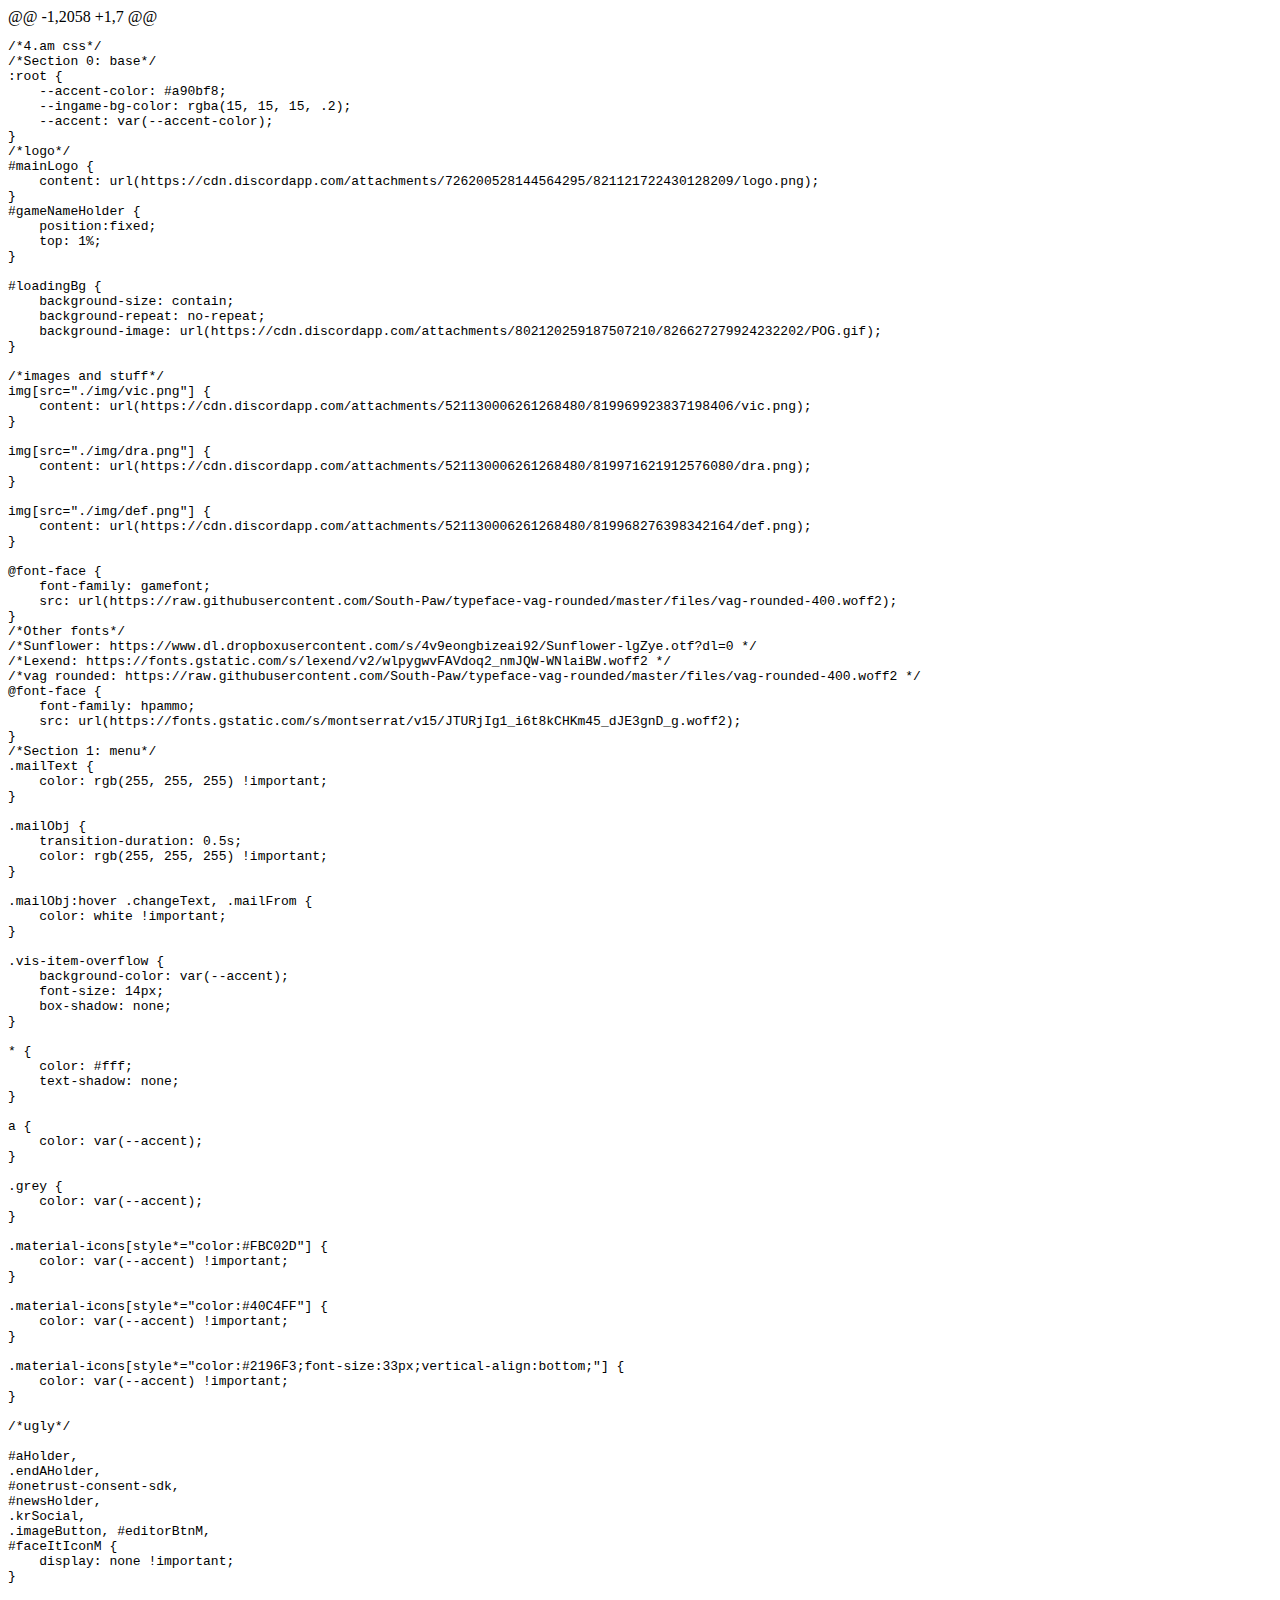
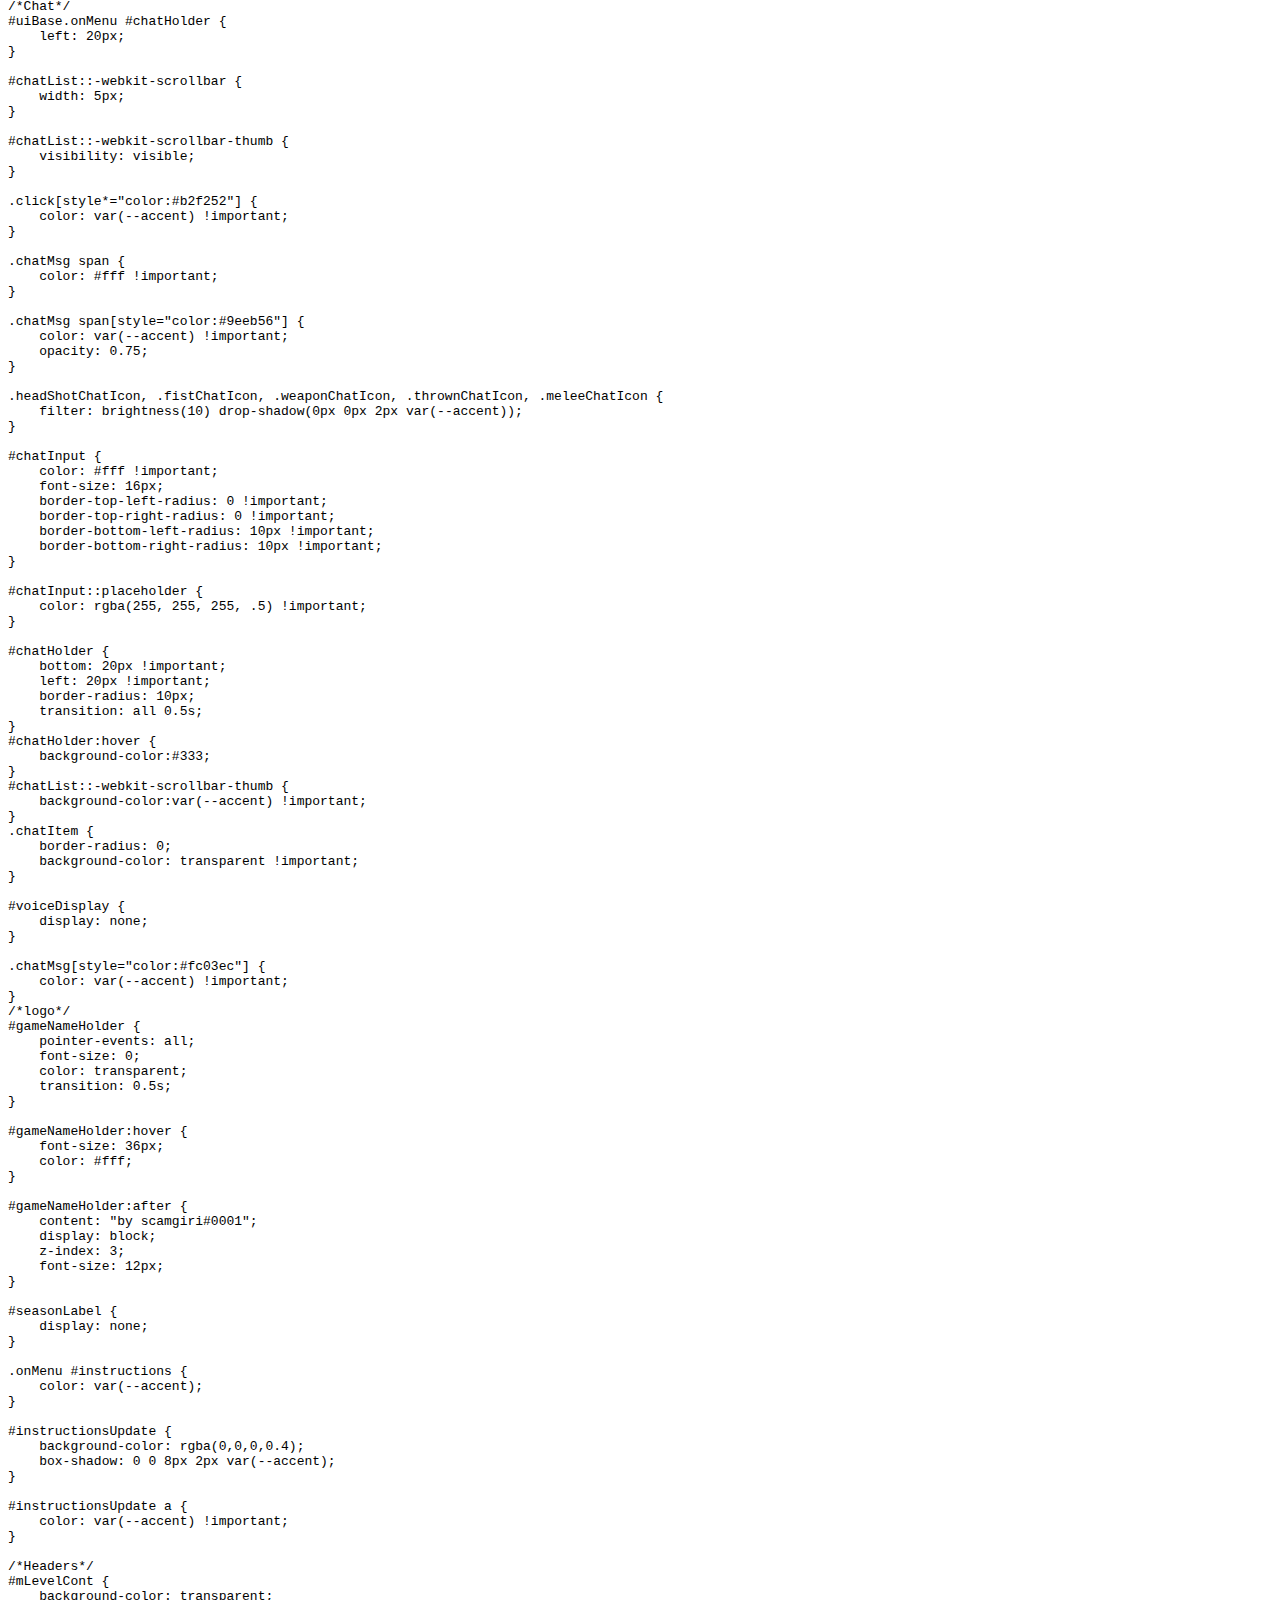
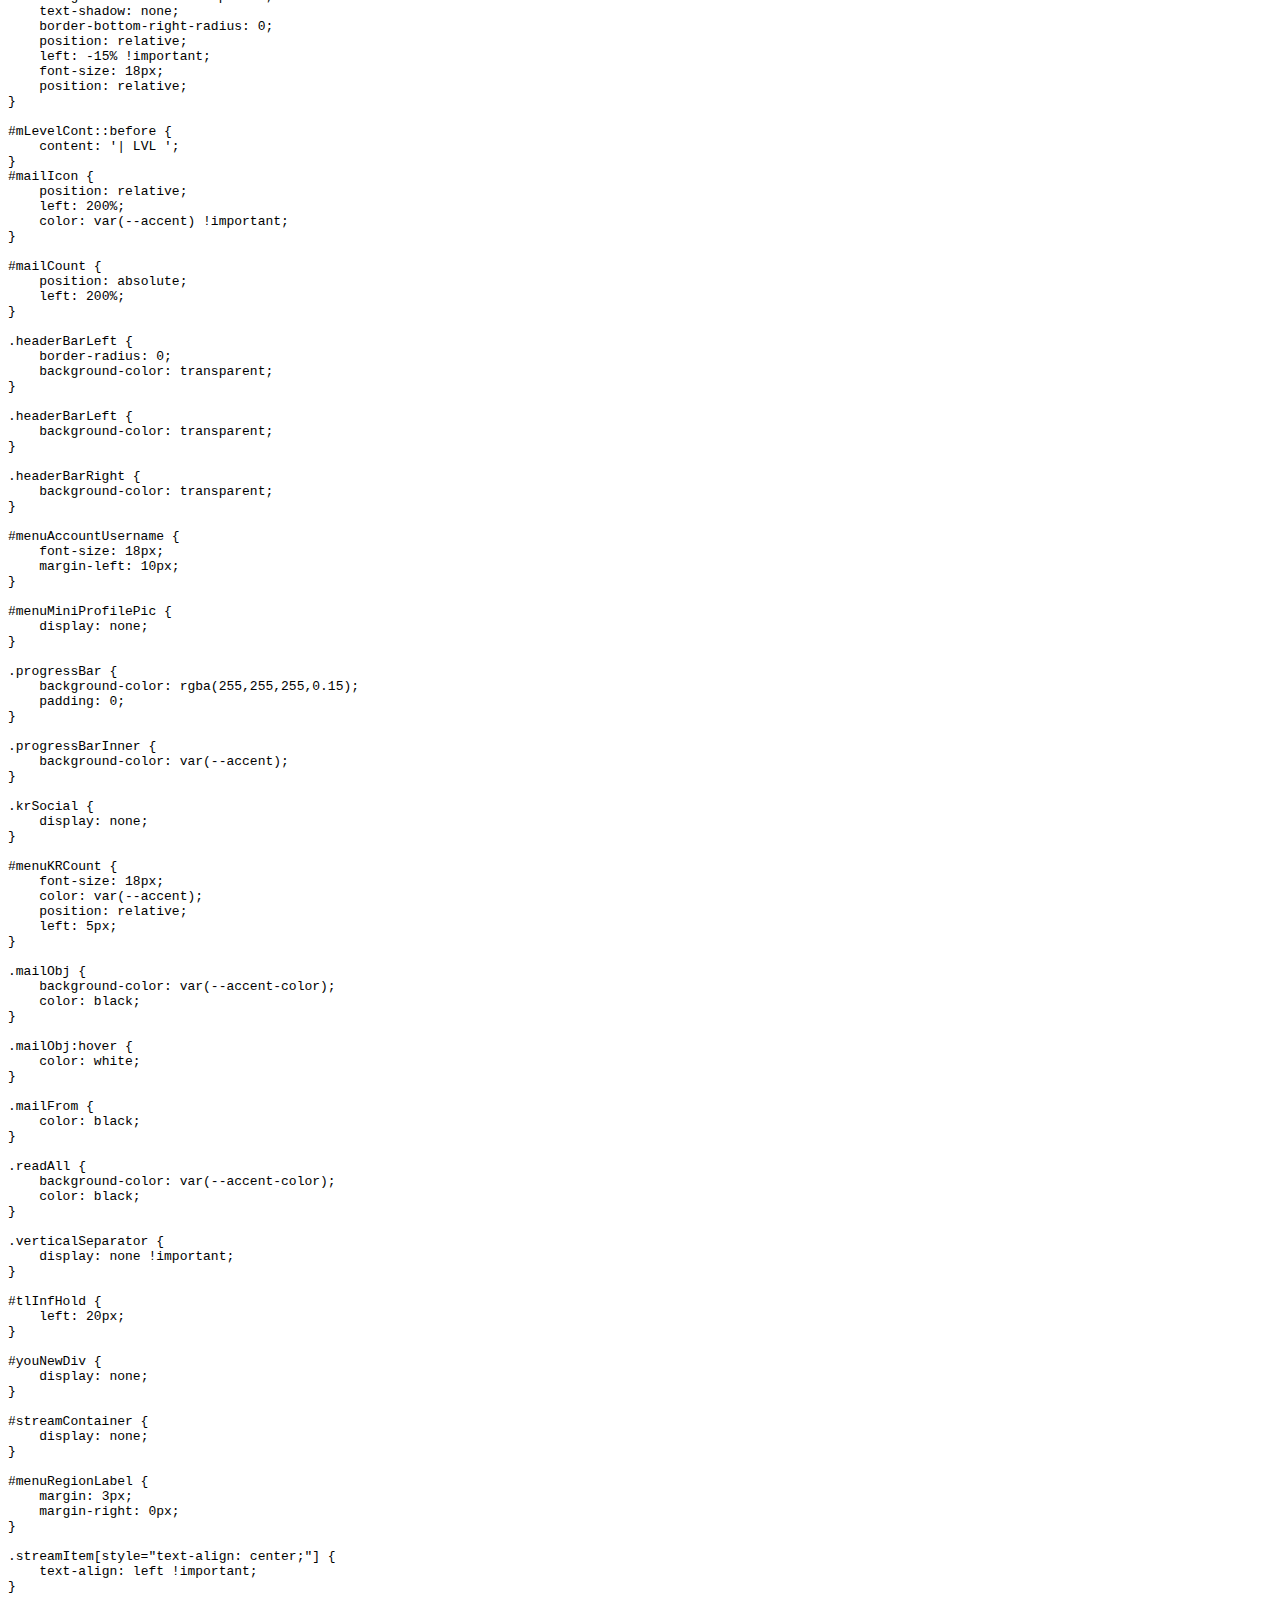
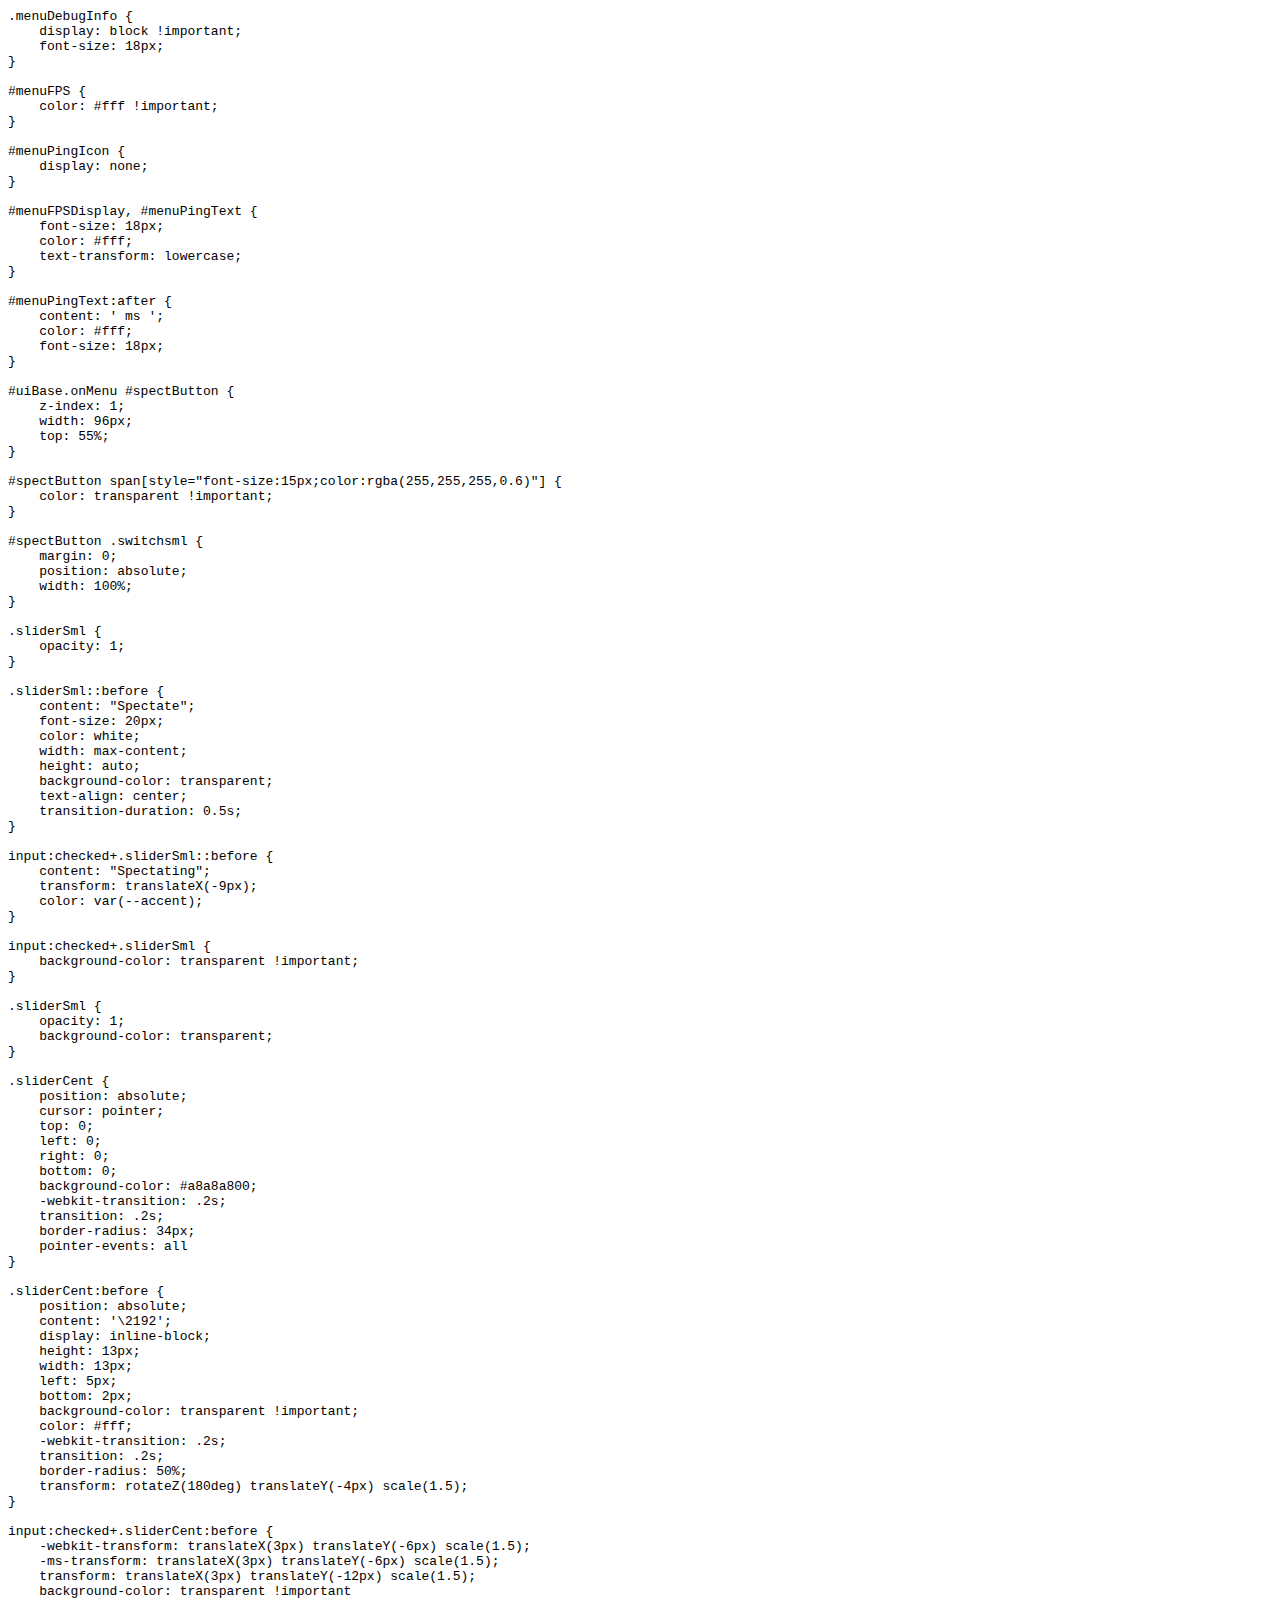
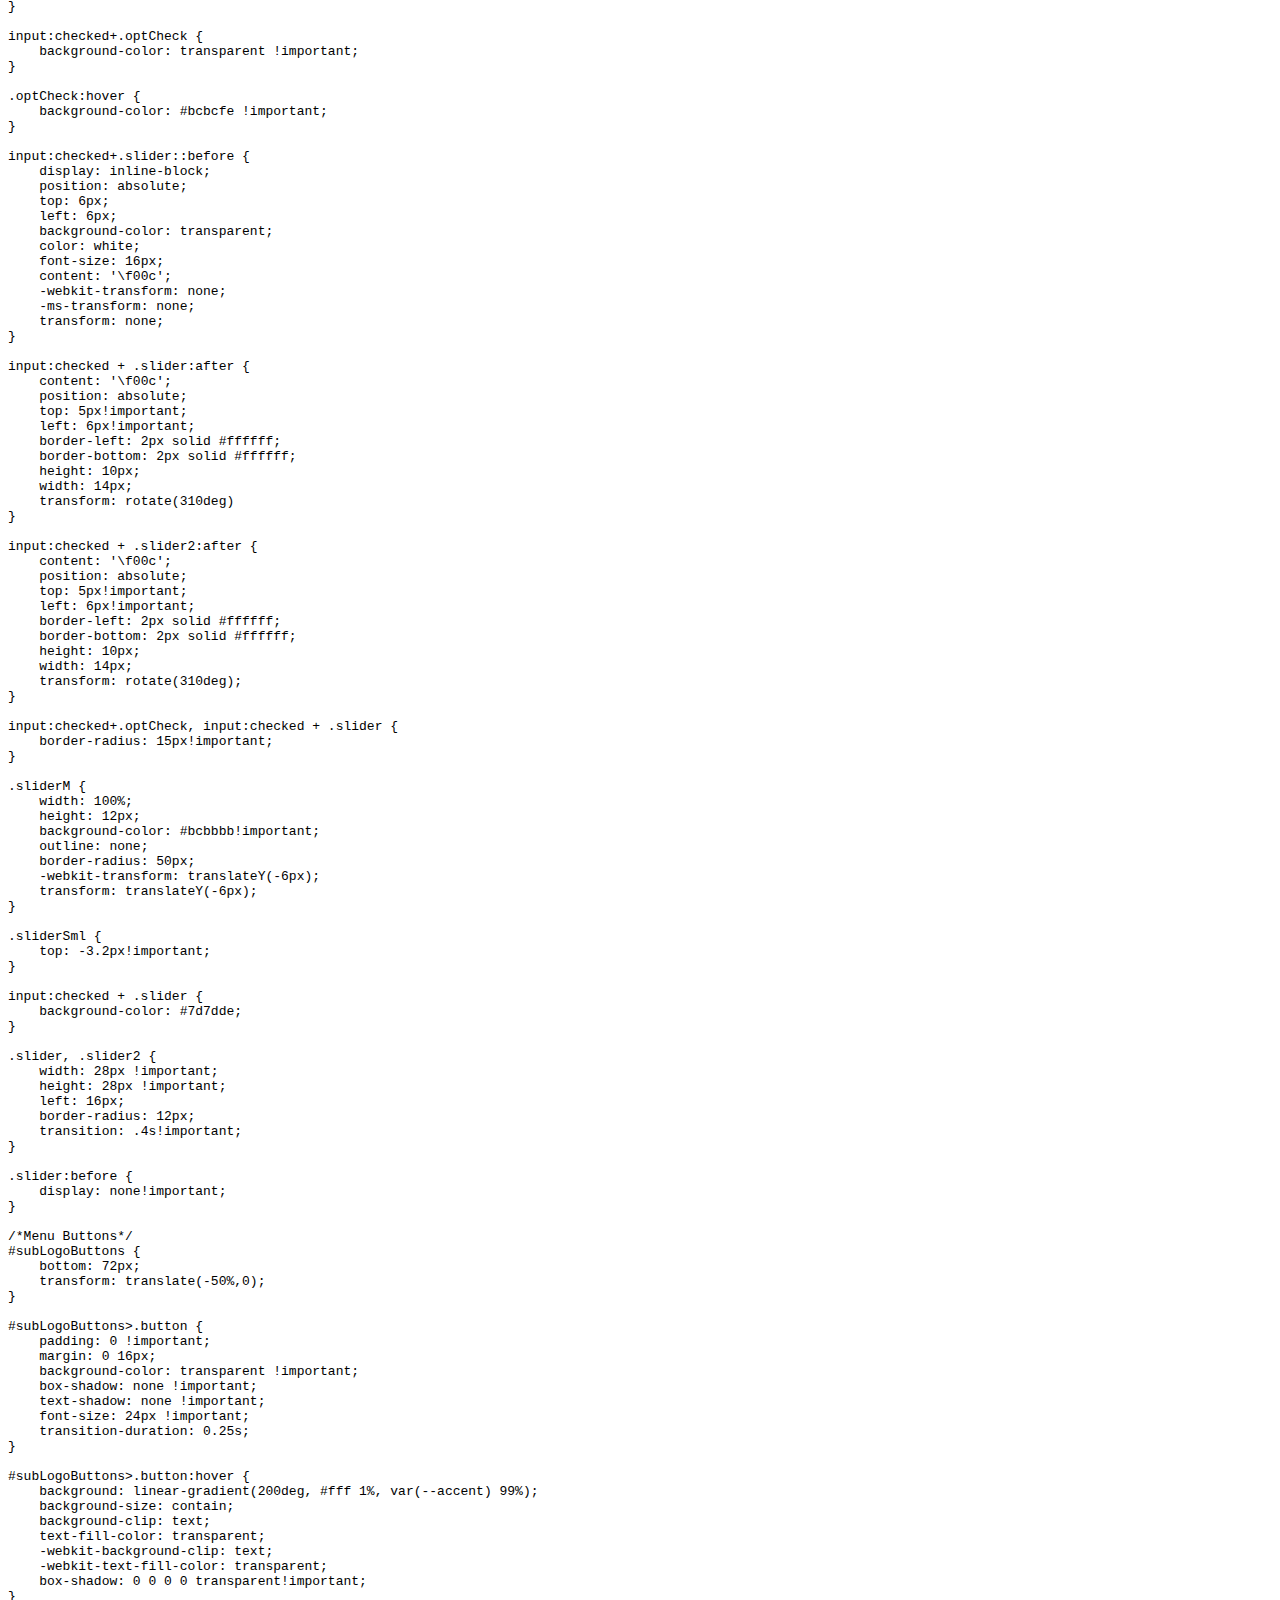
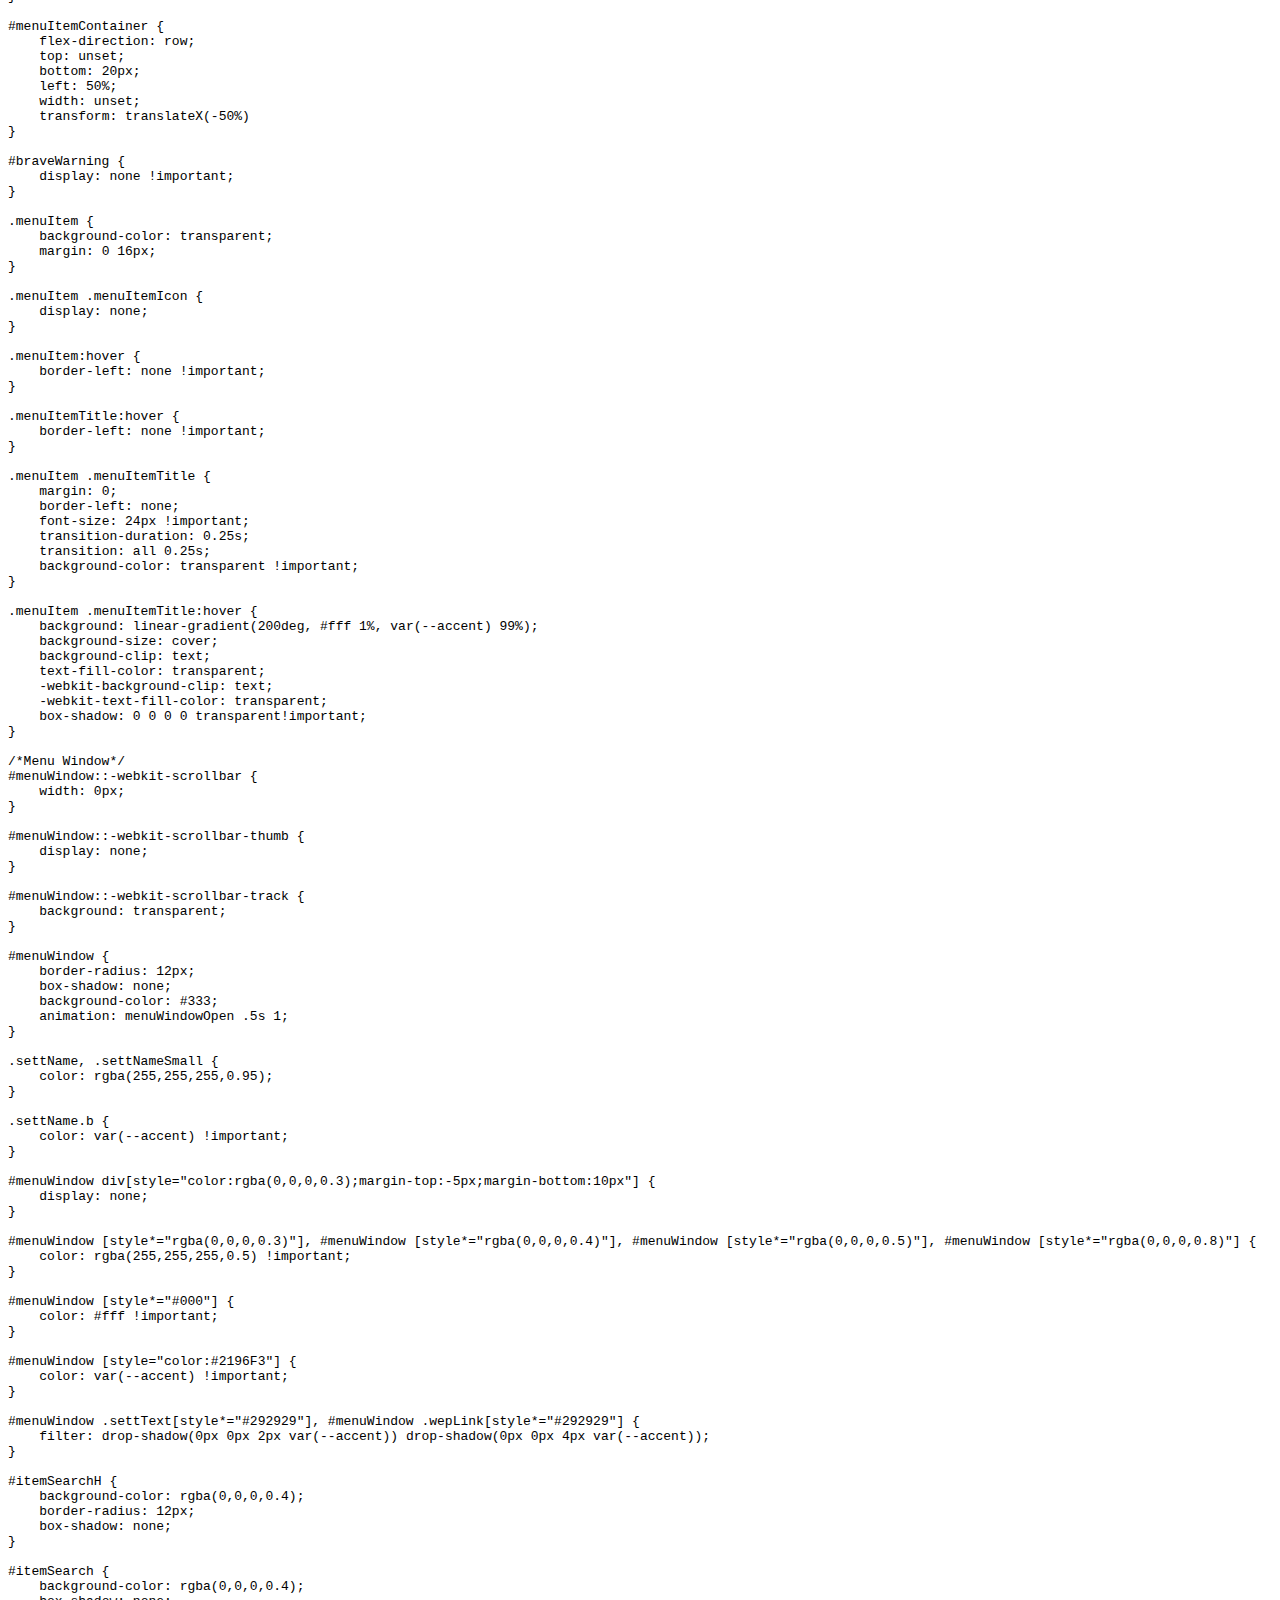
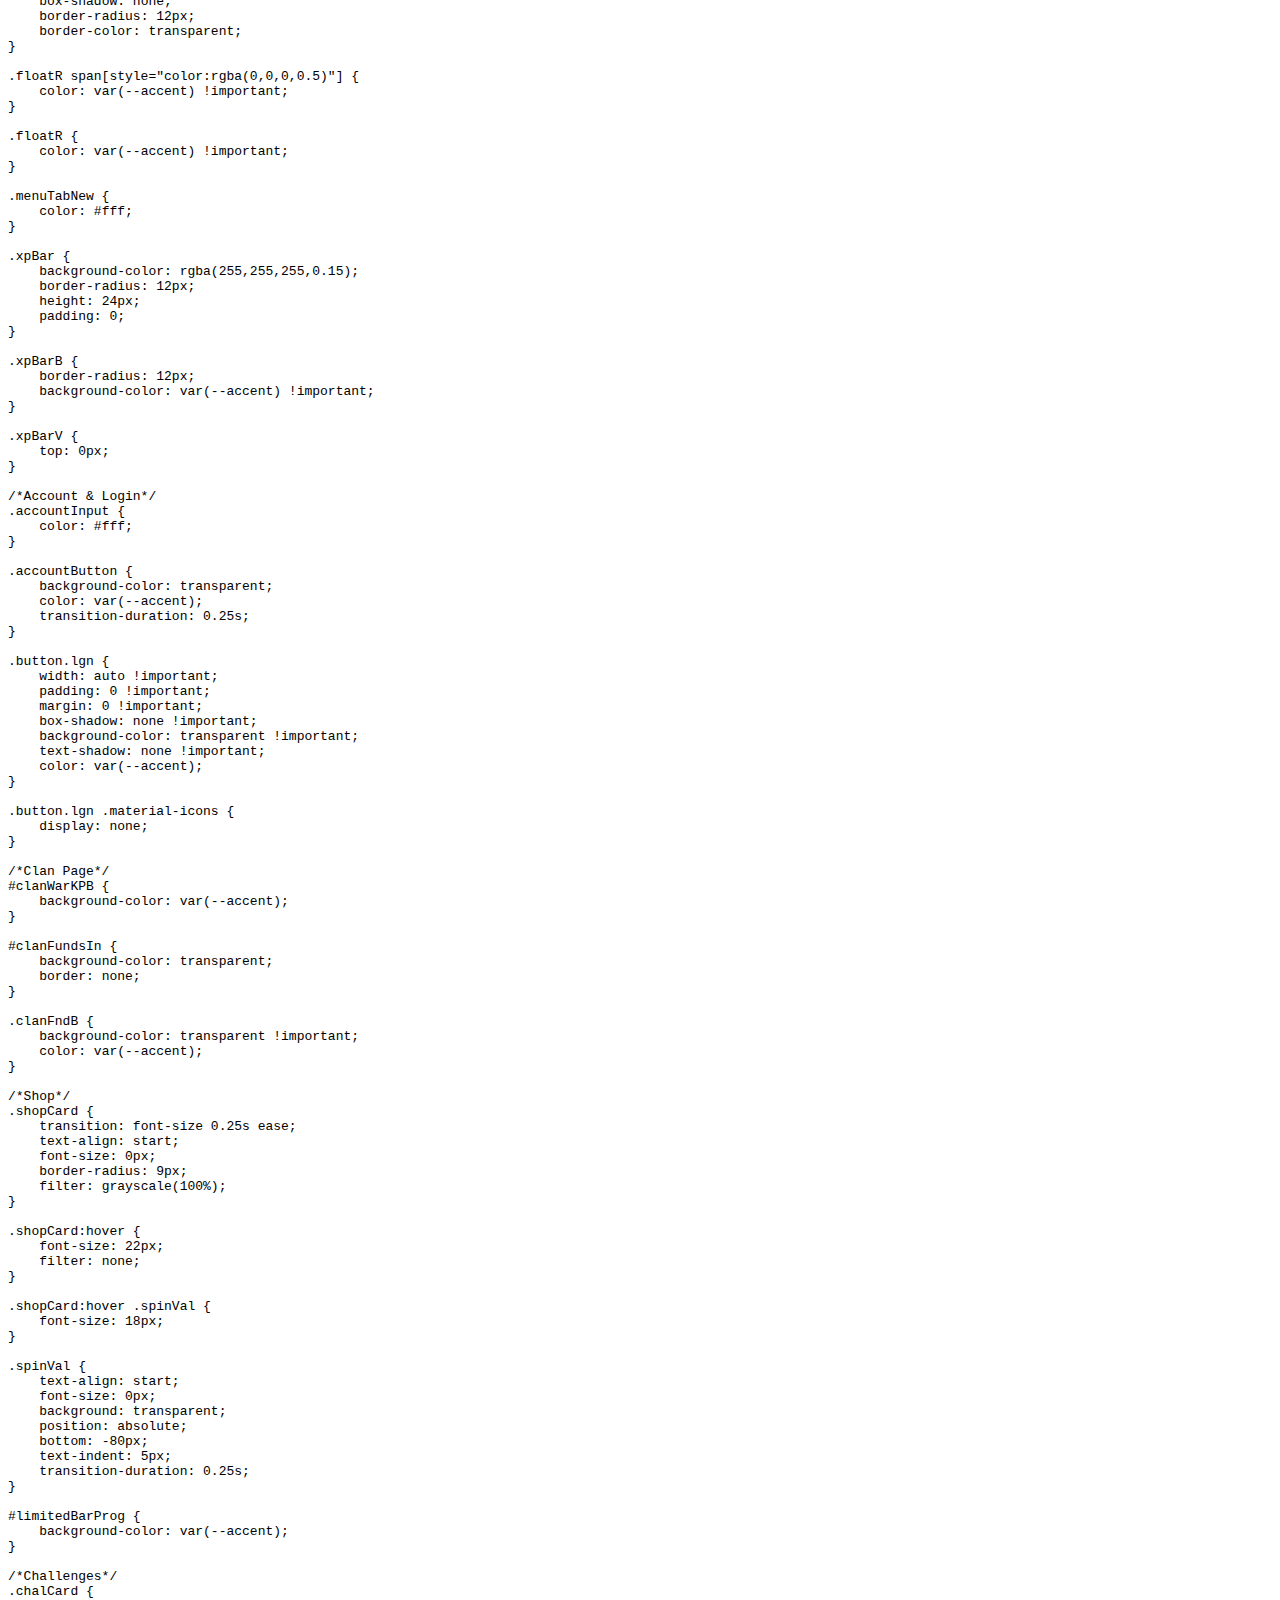
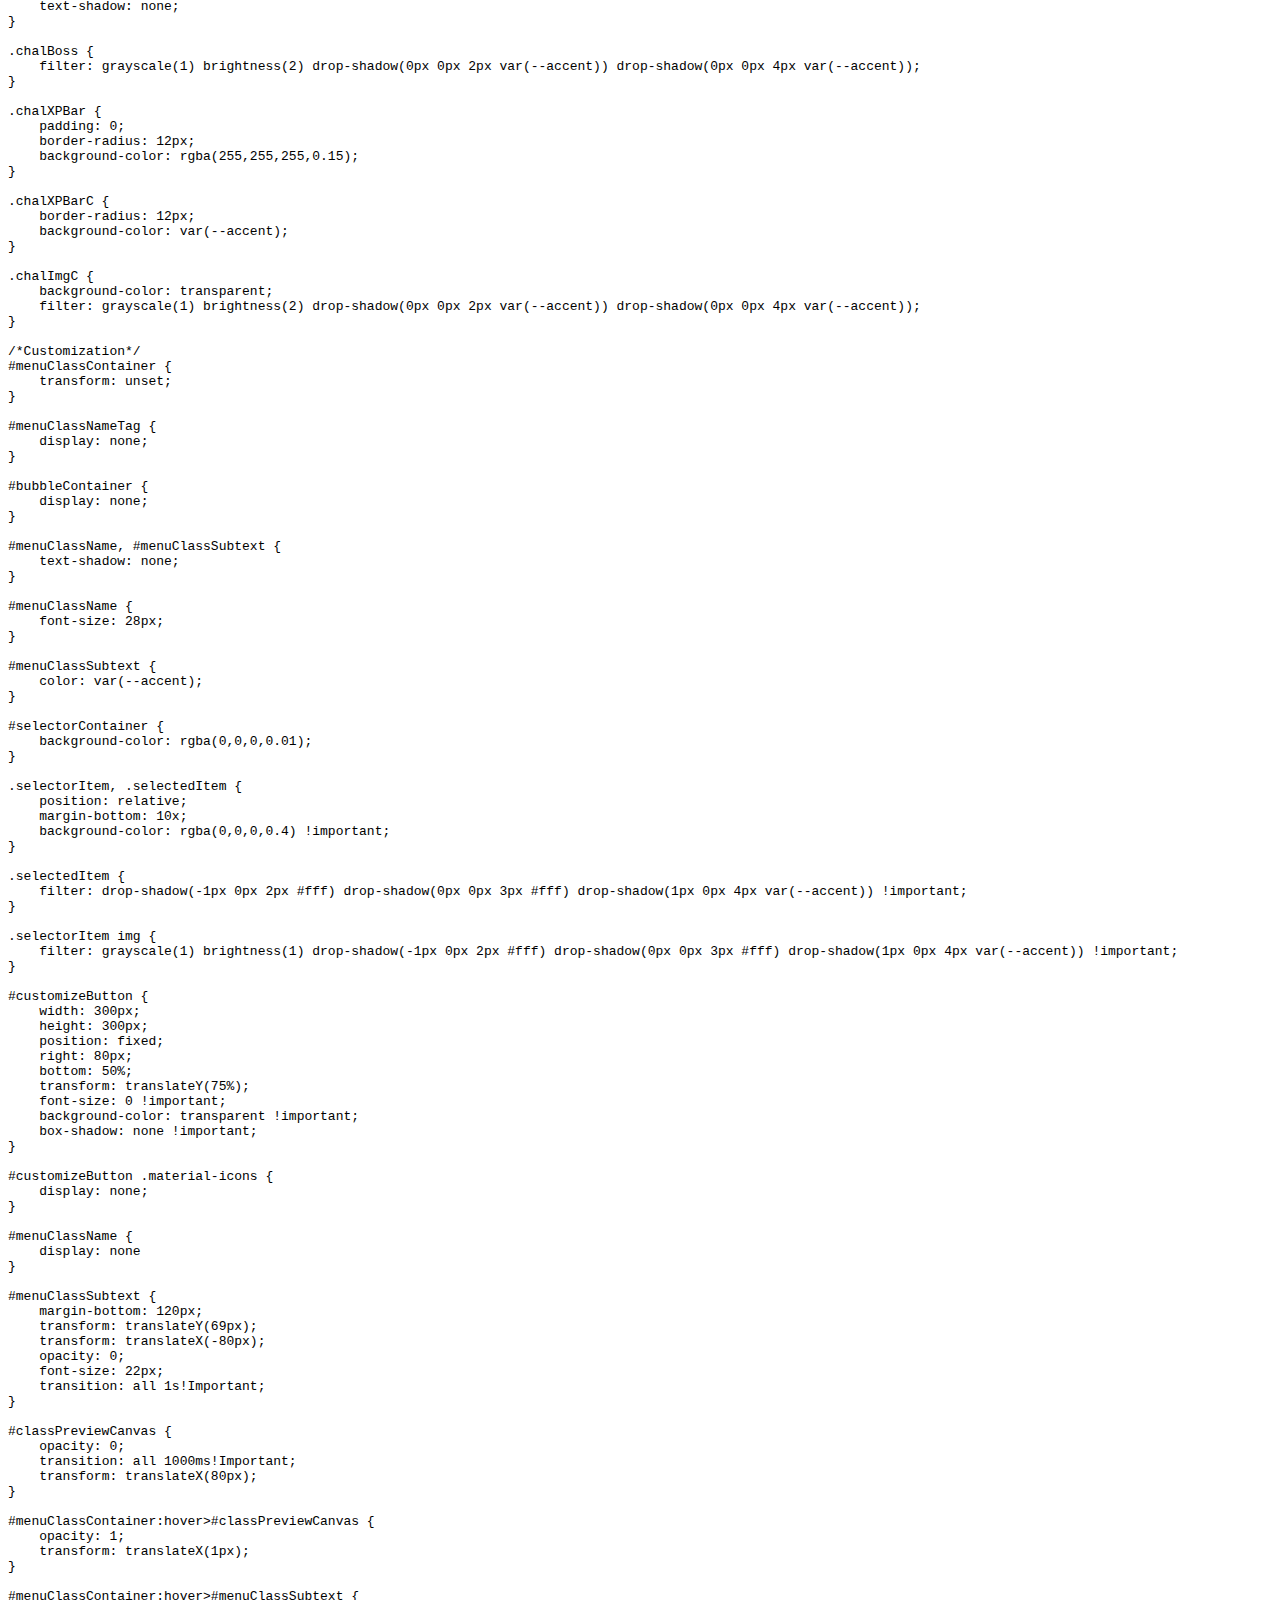
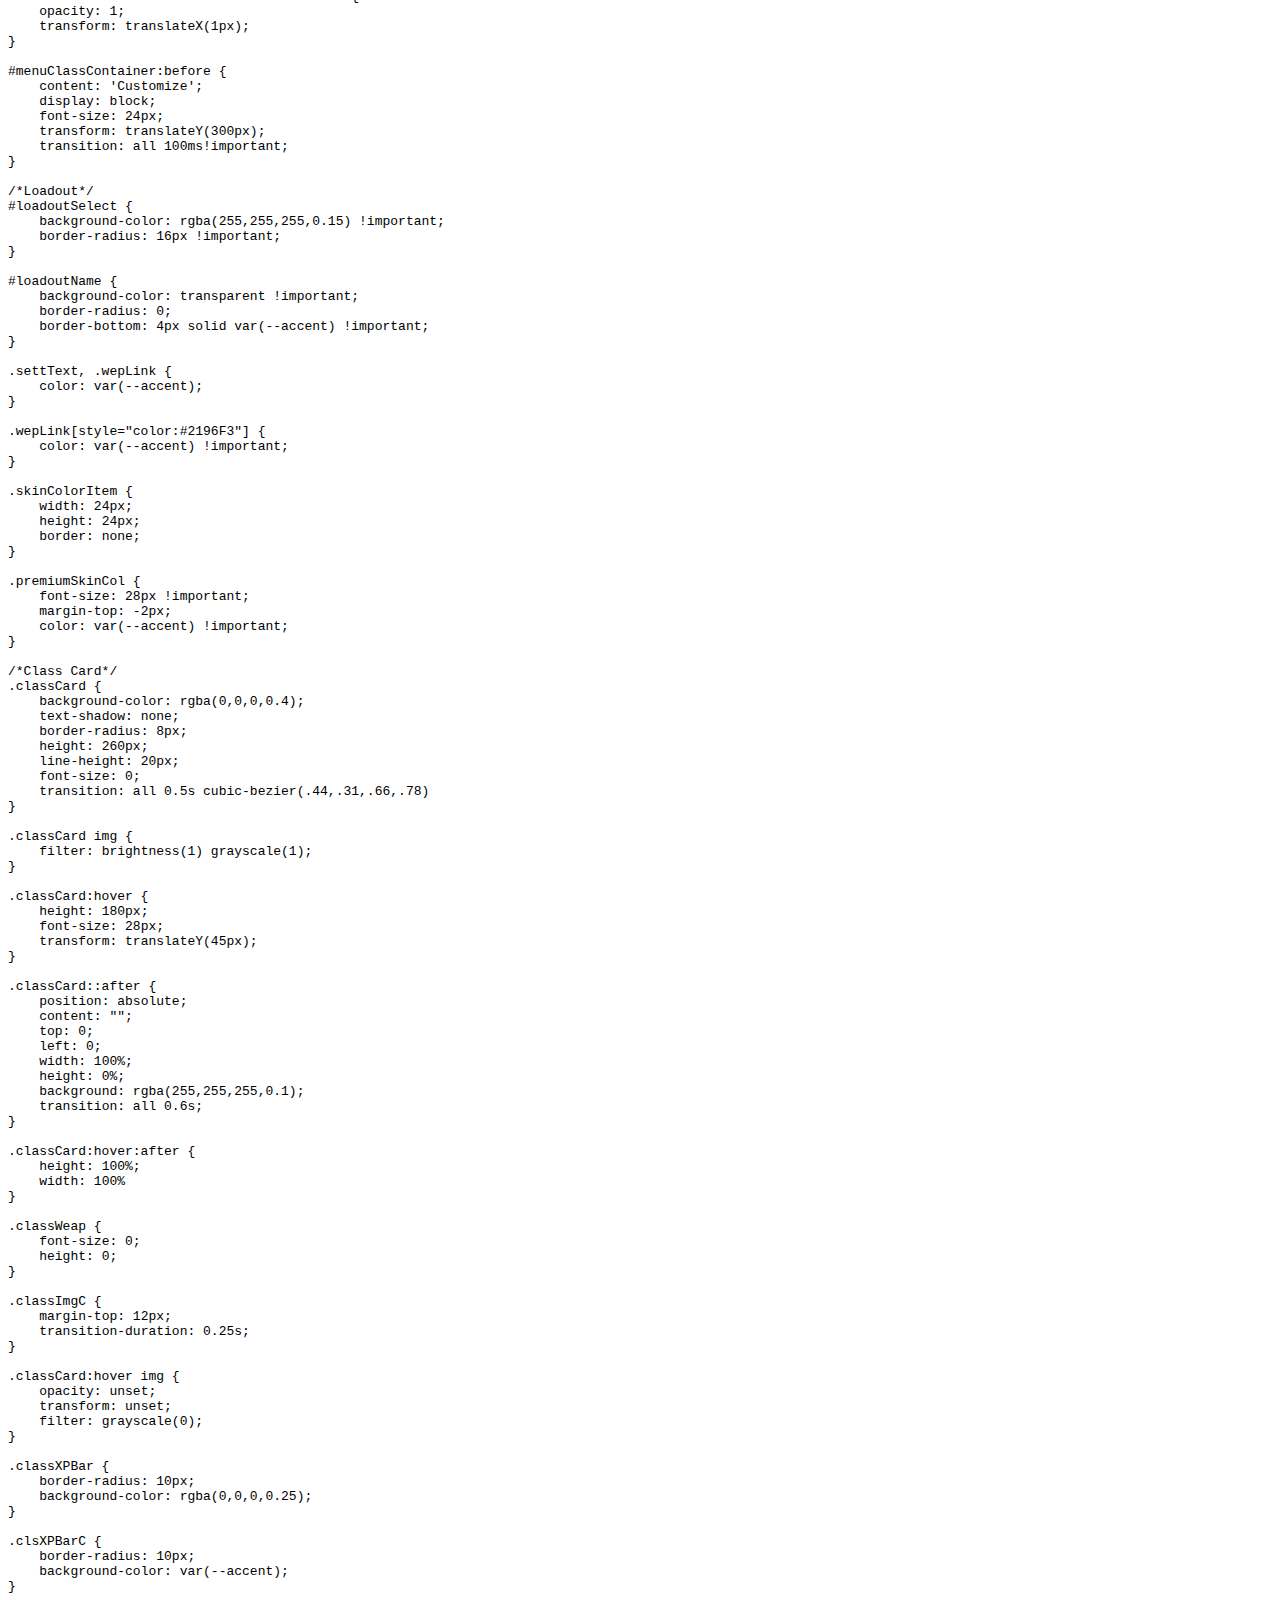
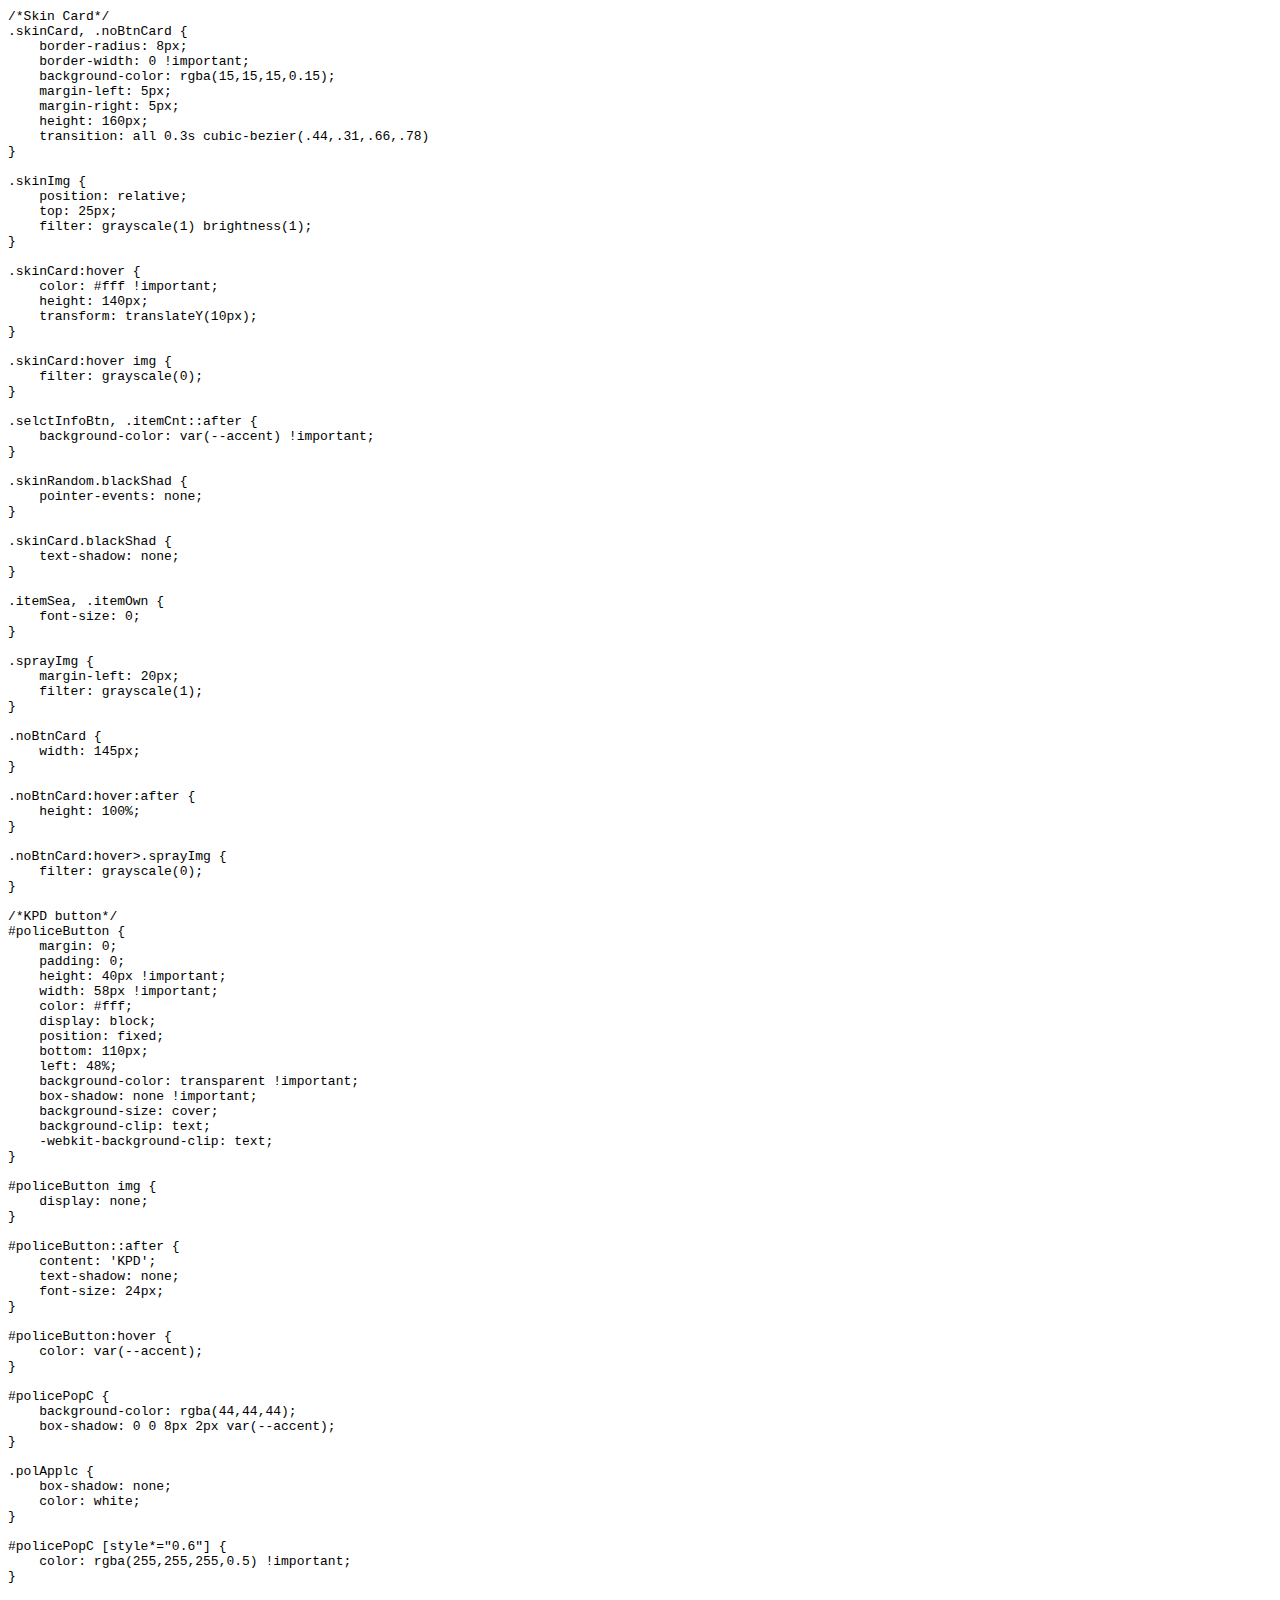
==== commit 8073b100: "pog" ====
--- a/4am.css.html
+++ b/4am.css.html
@@ -1,3 +1,4 @@
+@@ -1,2058 +1,7 @@
 <!DOCTYPE html>
 <html>
     <script data-dapp-detection>
@@ -5,14 +6,14 @@
     </script>
 <body>
     <pre style="word-wrap: break-word; white-space: pre-wrap;">
-        /*4.am clan private css*/
+/*4.am css*/
 /*Section 0: base*/
 :root {
     --accent-color: #a90bf8;
     --ingame-bg-color: rgba(15, 15, 15, .2);
     --accent: var(--accent-color);
 }
-/*REPLACES KRUNKER LOGO (logo image not made by me)*/
+/*logo*/
 #mainLogo {
     content: url(https://cdn.discordapp.com/attachments/726200528144564295/821121722430128209/logo.png);
 }
@@ -98,6 +99,7 @@
 }
 
 /*ugly*/
+
 #aHolder,
 .endAHolder,
 #onetrust-consent-sdk,
